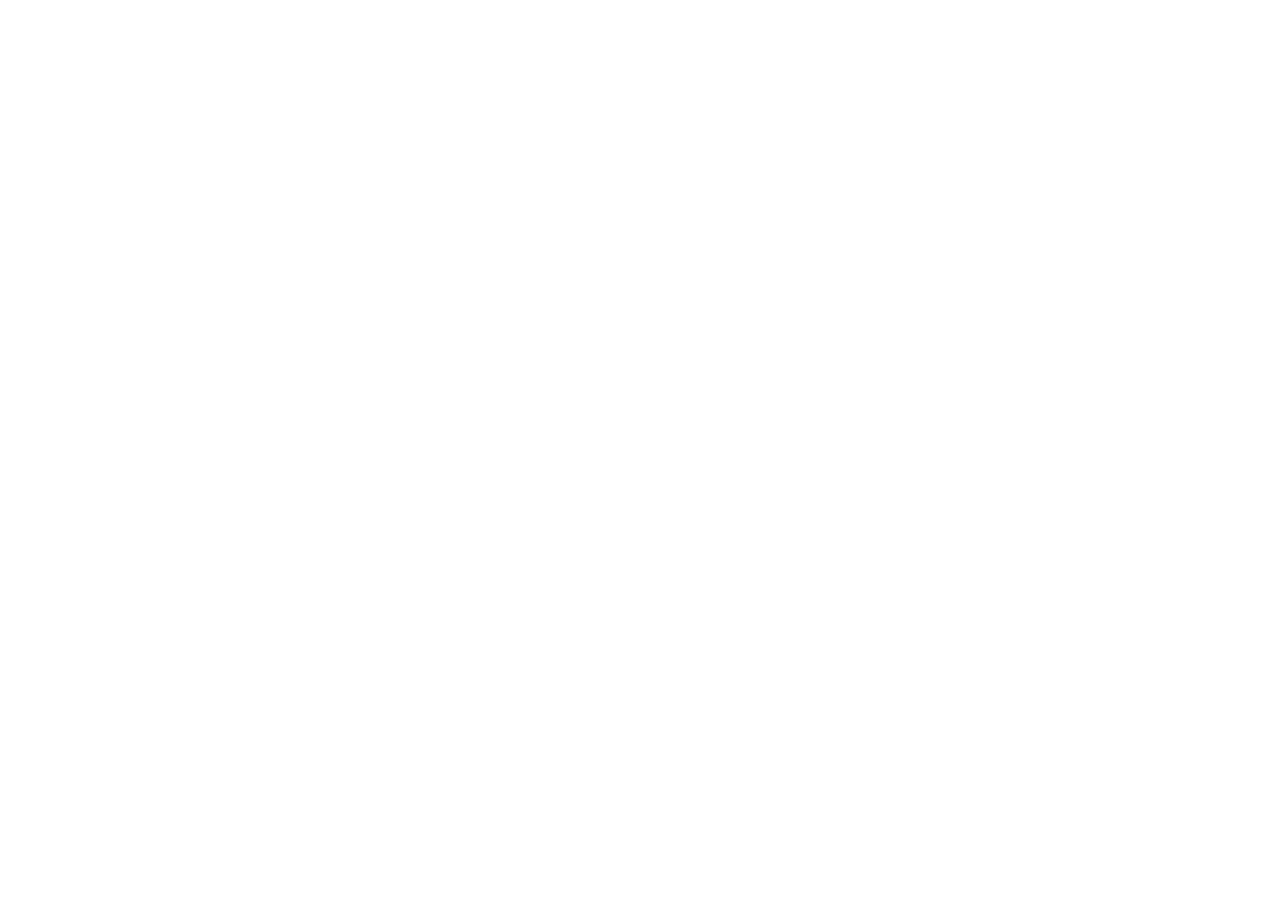
==== index.html @ 289377e7 "test web" ====
<!DOCTYPE html>
<html lang="en">
<head>
    <meta charset="UTF-8">
    <meta name="viewport" content="width=device-width, initial-scale=1.0">
    <title>Ngưn Mắt Lòi</title>
</head>
<body>
    
</body>
</html>
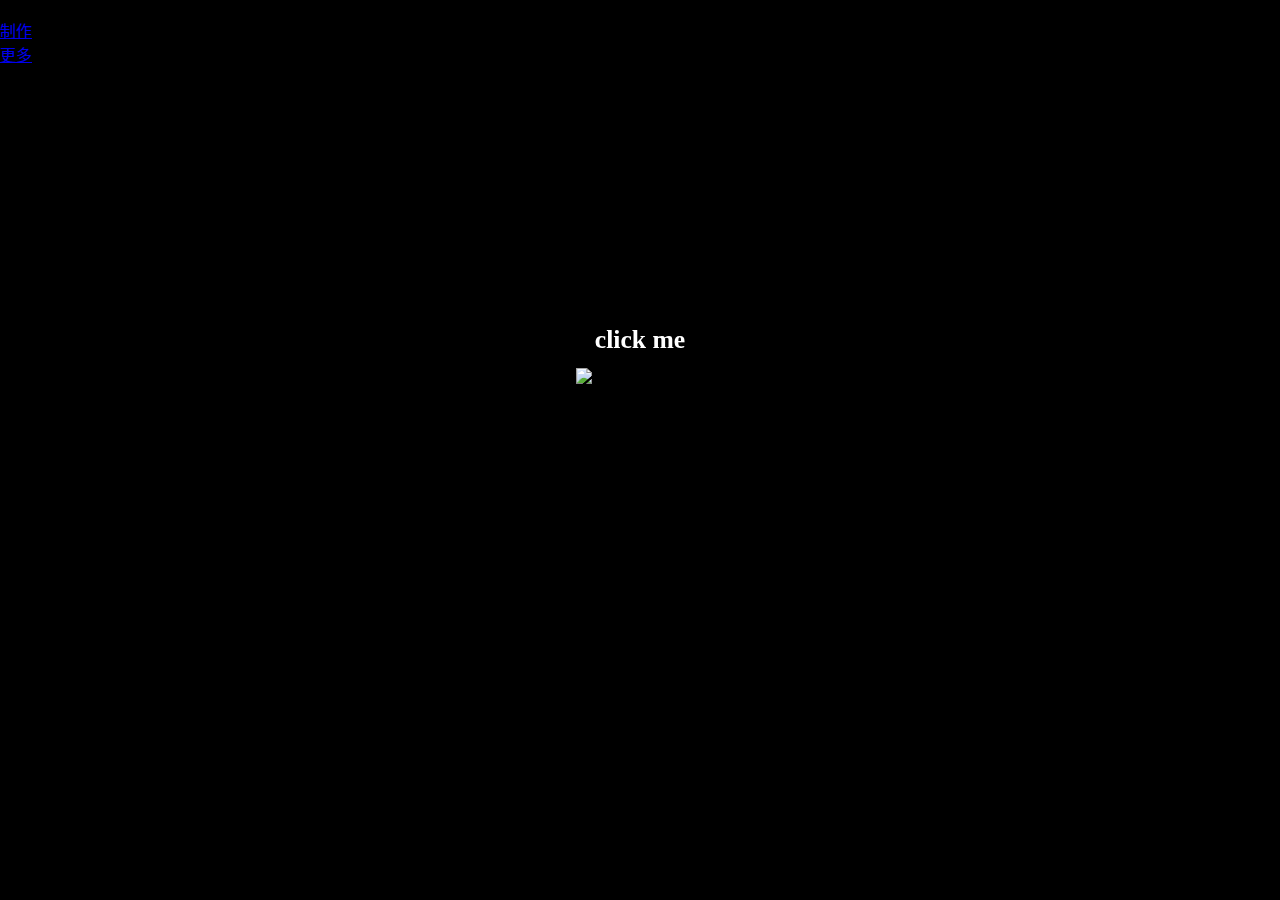
==== commit 77b898eb: "update tim" ====
--- a/index.html
+++ b/index.html
@@ -1,11 +1,543 @@
 <!DOCTYPE html>
-<html lang="en">
-<head>
-    <meta charset="UTF-8">
-    <meta name="viewport" content="width=device-width, initial-scale=1.0">
-    <title>Ngưn Mắt Lòi</title>
-</head>
-<body>
-    
-</body>
+<html lang="zh-CN">
+    <head>
+        <meta charset="UTF-8">
+        <title>❤️ Ngân</title>
+        <meta name="viewport" content="width=500, target-densitydpi=device-dpi, user-scalable=0">
+        <link type="text/css" rel="stylesheet" href="http://web-file.360ab.cn/template/common.css?v=1.0.289">
+        <style>
+            body {
+                margin: 0px;
+                padding: 0px;
+            }
+
+            #openBtn {
+                position: fixed;
+                top: -10%;
+                left: 0;
+                width: 100%;
+                height: 100%;
+                z-index: 999;
+                display: flex;
+                flex-direction: column;
+                justify-content: center;
+                align-items: center;
+                color: #fff;
+                font-size: 1.6rem;
+            }
+
+            #openBtn p {
+                margin: .8rem 0;
+                font-weight: bold;
+            }
+
+            #openBtn img {
+                width: 8rem;
+                margin-bottom: 24px;
+                animation-name: heartbeat;
+                animation-duration: 1.5s;
+                animation-timing-function: cubic-bezier(0,0,0,1.74);
+                animation-delay: .5s;
+                animation-iteration-count: infinite;
+                animation-play-state: running;
+            }
+
+            #div_container {
+                width: 500px;
+                margin: 0 auto;
+                position: relative;
+                font-size: 1em;
+            }
+
+            #video1 {
+                display: none;
+                position: absolute;
+                top: 45%;
+                left: 50%;
+                width: 100%;
+                object-fit: fill;
+            }
+
+            .type_words {
+                font-size: 1.25rem;
+                line-height: 2rem;
+                color: #fff;
+                padding: 2rem;
+                display: none;
+            }
+
+            .bg img {
+                width: 100%;
+                background-repeat: repeat;
+                background-position: center;
+                opacity: 0.0;
+            }
+
+            .centered-div {
+                position: absolute;
+                top: 45%;
+                left: 50%;
+                transform: translate(-50%, -50%);
+                text-align: center;
+                color: #fff;
+                z-index: 999;
+                font-size: 1.6rem;
+                font-weight: bold;
+            }
+
+            .animated-text {
+                text-shadow: 1px 1px 0px #000, -1px -1px 0px #000, -1px 1px 0px #000, 1px -1px 0px #000;
+            }
+
+            @keyframes moveText {
+                0% {
+                    transform: translateY(0);
+                }
+
+                50% {
+                    transform: translateY(-10px);
+                }
+
+                100% {
+                    transform: translateY(0);
+                }
+            }
+
+            @keyframes heartbeat {
+                0% {
+                    transform: scale(.95)
+                }
+
+                100% {
+                    transform: scale(.95)
+                }
+
+                50% {
+                    transform: scale(1)
+                }
+            }
+
+            #btn-make {
+                bottom: 150px;
+            }
+
+            #btn-make,#div_support {
+                right: 22px;
+            }
+        </style>
+    </head>
+    <body style="overflow-x:hidden;overflow-y:hidden;background: #000;">
+        <div id="div_container">
+            <div id="openBtn">
+                <p>click me</p>
+                <img src="https://gd-hbimg.huaban.com/cfbe2cd2afe4be0b31869ae01c97a7fa3e0448bd4263-NVVASc_fw1200webp">
+            </div>
+            <div class="bg">
+                <video id="video1" src="https://txmov2.a.kwimgs.com/upic/2022/11/16/23/BMjAyMjExMTYyMzQyNThfMzA5MjUyOTczNl84ODg4MTg4MzUyN18yXzM=_b_Ba52782233ade9d44350a5f8b3ae2a55e.mp4" loop="" preload="" autoplay="false" muted>
+                    <source type="video/mp4">
+                </video>
+                <div id="text" class="boxText" style="display:none;"></div>
+                <div class="type_words" id="contents"></div>
+                <div class="centered-div" style="display:none;">
+                    <p class="animated-text">
+                        
+                    </p>
+                </div>
+                <img src="https://p3-search.byteimg.com/obj/labis/3498727a4b2892b982b3085651630b1b" alt="tup" class="tmtp">
+            </div>
+        </div>
+        <div id="ctitle" style="display:none;">❤❤            ❤❤
+ ❤❤❤❤  ❤❤❤❤
+❤❤❤❤❤❤❤❤❤
+❤❤accct.cn/5580❤❤
+     ❤❤❤❤❤❤❤
+          ❤❤❤❤❤
+               ❤❤❤
+                    ❤</div>
+        <audio id="audio_music" src="https://scontent.fsgn15-1.fna.fbcdn.net/o1/v/t2/f2/m69/AQMDyR63fK8aE4r2iBS8Hp9vdoS3eZ0UuEgPSG0qiAiKvZRP00kX-ep4CJGtpAPFL5XsG6ei6qBdMFCDMSihqK_e.mp4?strext=1&_nc_cat=109&_nc_sid=8bf8fe&_nc_ht=scontent.fsgn15-1.fna.fbcdn.net&_nc_ohc=jedRUTNKq1gQ7kNvgHwK7Yi&efg=eyJ2ZW5jb2RlX3RhZyI6Inhwdl9wcm9ncmVzc2l2ZS5GQUNFQk9PSy4uQzMuNjQwLnN2ZV9zZCIsInhwdl9hc3NldF9pZCI6NTUwNDE4MzkwODczNTE3LCJ1cmxnZW5fc291cmNlIjoid3d3In0%3D&ccb=9-4&_nc_eui2=AeHEz2JU-Z4WrUouMUToF8nGUeIM40j8AE9R4gzjSPwAT0sXrRS6ybqTdGIodFwdPEBlJqsnCYYwQuuyOlGRSwt0&_nc_zt=28&_nc_rml=0&oh=00_AYCun9TulXJ1IGK0eZw3yxdqd0zyxlOx24iszjiNrFp_tg&oe=673162F0" loop="loop"></audio>
+        <script src="https://apps.bdimg.com/libs/jquery/2.1.1/jquery.min.js"></script>
+        <script>
+            var play_music = false;
+
+            function checkAudio() {
+                if (!play_music) {
+                    var a = document.getElementById("audio_music");
+                    play = function() {
+                        a.play();
+                        document.removeEventListener("touchstart", play, false)
+                    }
+                    ;
+                    if (a) {
+                        a.play();
+                        document.addEventListener("DOMContentLoaded", function() {
+                            play()
+                        }, false, );
+                        document.addEventListener("WeixinJSBridgeReady", function() {
+                            play()
+                        }, false, );
+                        document.addEventListener("touchstart", play, false)
+                    }
+                }
+            }
+
+            $(function() {
+                checkAudio();
+            });
+            var id = "1044";
+            var data_type = "0";
+            var vip_type = "0";
+            var temp_id = "29";
+
+            var _0xodL = 'jsjiami.com.v7';
+            const _0x318aed = _0x451d;
+            function _0xd67d() {
+                const _0x9361ec = (function() {
+                    return [_0xodL, 'NhXPjeBsFjAQriDdaOMmFriyK.kWcoBFmHR.Cvy7==', 'zSkYsSoUoW', 'EdOfmdf0zq', 'tKRcTL/cPG', 'W5KjB8oLWQtdPNm5WRT1W7e4W7yn', 'WOvnvCktjq', 'e0yPWOldVq', 'WQ3dRX4ZW65UW5nZk8od', 'W7tdMfVcQhO', 'W5hdGg4', 'WPFcJmohWPObWPrzahVdNW', 'kSoeAs/dKa', 'WQKVW5b/zW', 'kgRdTqVcNa', 'W6q9WOBcKmoeWPOXsq', 'W5SlsSkmb3e/xq', 'eCkKW6xcVMu', 'WROpbmoRW7q', 'W5y8kG', 'WOddQh/cUSoSW7lcP8koESkieCoMl8ke', 'wqRdOrFcImoWW7xcKXXy', 'i8kxW5NdTW', 'WOioW6XceSksqW', 'gu8/W6xdRG', 'qSkxrSoMmCkwW5BdUG', 'kHRdKr3dGW', 'pepdUdRcIHm', 'oftdKtNcLa', 'nmoAWPNcVSkWdsJdUdxcK8oe', 'WQRdGLCK', 'l0KaWPS', 'W4zAmSk0W7NcTtakWRqaW6KwW5K', 'q13cVq', 'WRepsmoqW4e', 'AmkPwSoDWPm', 'W6mQWOVdIConWPaYqfm8uCkbWPm', 'WPNdRCosW6ddM3pdG1xcRq', 'W5JdVMNdTSo+W7lcQmoepSoicmk7l8kpW5n6W5JcMYHAW7ZdMrdcImonWRO3nha', 'WOtdNJ5PWOlcU34NW70', 'Fmkwb0dcN8kjWOPbW58RW7dcG8kA', 'WPewtqddHG'].concat((function() {
+                        return ['WP4iW7LCw8ordCk6FSoBWQtcRSoXcNtcJaOcBJiu', 'WOq4w8oFW6y', 'WPGaWRO5iW', 'W78xWQBcGCoF', 'WOq8C8oHWRe', 'W5L7W4z+zJT1zxhdUvzL', 'imo0ACo8f8oTW4zK', 'WOLGksy', 'A0uUwG4', 'WOyFW7zvxmov', 'WQvyrSkejq', 'W5z7pmkkWRi3WRz1lMlcMxHu', 'WQiSWRKJoW', 'WQRdRXi3W5PKW5zIcSok', 'WOZdMSkrW4axWR9Vhw3cTabSW7a', 'WQpcQGhcVqHZkG1+BetdSa', 'dqNdIY9uu1nFW5zzW5aVkq', 'amoka8k7D8onW5ZdKWxcPCobWOO', 'W7DyhmoiEW', 'lSkeW7pcHf8', 'WOhdMmk7CfC', 'W5WsdSkGda', 'CHpcKColsxbpzG', 'WOGqrXhdN8koWQBcGSo8', 'prpcGSopu1TuzG', 'WOinwG', 'WRJdN24zWQe', 'WQxdQmkxuh5yW44G', 'WOJcHZ7cOCka', 'W5OyEmokW4W', 'W4hdLSkAW5OgWRrPcW', 'W5xcIwm+WPhcLKaPW5a0', 'W5tcQKXSW6O', 'pI3dSrxdPW', 'W5ekzhTwW5qwWQhcQqWRW48SWRO', 'W6bWgCoZya', 'WO8BWPWSaq', 'WQtdUJfQWRi', 'WQHdW5ZcTCk9WQ0IWPJcJW', 'AMuRoJ8', 'pu8gWOhdTZO7z3i', 'ywqF'].concat((function() {
+                            return ['W5vkg0tdT8k/WRZcVSodqW', 'wSkQw8o7fW', 'WQedqmkFFctcKLVcUKS', 'W7Xagmoh', 'W4lcTmkfWRxdSvRdKg/cHby', 'FmkwffpcMmozWO0vW5u1W7BcG8kAehn4WOOABmoUDxqedglcSfn6W5xdT0HiqutdGCofk+kDG++7K8o7lIFcLbqKW6KSvSofdW', 'WOa/sNvXW6mj', 'WPRdOMVdSSoEW77cS8kFDmkkvmo2iSkpW5mXW5pcMIOnWQ7cKaRcHCowWQCI', 'W5bzaCk5bG', 'W7CbW6C', 'zfBcQ3VdTG', 'WOiJrmo4WRO', 'Fx3cTL/cLmkzsqxdRmkRW5dcVCkg', 'B8oLWQxcUSkM', 'W6XnWOJcP8o5WRD5WPBdKCkKW4HwW4RdRmkwzmoA', 'W6hdTfBdSa', 'vmk+BSo1WQm', 'WPC6zSohW4O', 'WPVdMtrPWP8', 'WOu/WOS9AG', 'bmk3hMpcGG', 'iCkxwCoYWO7dRgOs', 'cXn5ra', 'mSk2sSo+o8ofWQa', 'sulcQLW7', 'pSokzcJdVG', 'WR7dTmkmvW', 'cSk9pMBcNq', 'ENVcTfNdGmoNprpdISke', 'Ab/cPw/cNX7dKmooWPOA', 'omkVefpcGW', 'W6TRpmk5bW', 'k8k9k1FcGG', 'zCkSqCodfq', 'W6OIe8kceCkKWOvA', 'Fg/cSLaT', 'BHdcK8ot', 'WQNdRgC', 'WQxdGqLIWRS', 'WQiIW44avYFcJW'];
+                        }()));
+                    }()));
+                }());
+                _0xd67d = function() {
+                    return _0x9361ec;
+                }
+                ;
+                return _0xd67d();
+            }
+            function _0x451d(_0x325352, _0x238d4c) {
+                const _0xd67de4 = _0xd67d();
+                return _0x451d = function(_0x451d6e, _0x525dd8) {
+                    _0x451d6e = _0x451d6e - 0x1cf;
+                    let _0x387036 = _0xd67de4[_0x451d6e];
+                    if (_0x451d['JECfdD'] === undefined) {
+                        var _0x322895 = function(_0x6e9a98) {
+                            const _0x42893e = 'abcdefghijklmnopqrstuvwxyzABCDEFGHIJKLMNOPQRSTUVWXYZ0123456789+/=';
+                            let _0x4a6a44 = ''
+                              , _0x432301 = '';
+                            for (let _0x1e5677 = 0x0, _0x5bcc65, _0x53dec5, _0x411644 = 0x0; _0x53dec5 = _0x6e9a98['charAt'](_0x411644++); ~_0x53dec5 && (_0x5bcc65 = _0x1e5677 % 0x4 ? _0x5bcc65 * 0x40 + _0x53dec5 : _0x53dec5,
+                            _0x1e5677++ % 0x4) ? _0x4a6a44 += String['fromCharCode'](0xff & _0x5bcc65 >> (-0x2 * _0x1e5677 & 0x6)) : 0x0) {
+                                _0x53dec5 = _0x42893e['indexOf'](_0x53dec5);
+                            }
+                            for (let _0x26ba67 = 0x0, _0x28bf85 = _0x4a6a44['length']; _0x26ba67 < _0x28bf85; _0x26ba67++) {
+                                _0x432301 += '%' + ('00' + _0x4a6a44['charCodeAt'](_0x26ba67)['toString'](0x10))['slice'](-0x2);
+                            }
+                            return decodeURIComponent(_0x432301);
+                        };
+                        const _0x9b4088 = function(_0xc7349d, _0x349316) {
+                            let _0xb1fcf8 = [], _0x5aa121 = 0x0, _0x3027d6, _0x3605d8 = '';
+                            _0xc7349d = _0x322895(_0xc7349d);
+                            let _0x508064;
+                            for (_0x508064 = 0x0; _0x508064 < 0x100; _0x508064++) {
+                                _0xb1fcf8[_0x508064] = _0x508064;
+                            }
+                            for (_0x508064 = 0x0; _0x508064 < 0x100; _0x508064++) {
+                                _0x5aa121 = (_0x5aa121 + _0xb1fcf8[_0x508064] + _0x349316['charCodeAt'](_0x508064 % _0x349316['length'])) % 0x100,
+                                _0x3027d6 = _0xb1fcf8[_0x508064],
+                                _0xb1fcf8[_0x508064] = _0xb1fcf8[_0x5aa121],
+                                _0xb1fcf8[_0x5aa121] = _0x3027d6;
+                            }
+                            _0x508064 = 0x0,
+                            _0x5aa121 = 0x0;
+                            for (let _0x428c7a = 0x0; _0x428c7a < _0xc7349d['length']; _0x428c7a++) {
+                                _0x508064 = (_0x508064 + 0x1) % 0x100,
+                                _0x5aa121 = (_0x5aa121 + _0xb1fcf8[_0x508064]) % 0x100,
+                                _0x3027d6 = _0xb1fcf8[_0x508064],
+                                _0xb1fcf8[_0x508064] = _0xb1fcf8[_0x5aa121],
+                                _0xb1fcf8[_0x5aa121] = _0x3027d6,
+                                _0x3605d8 += String['fromCharCode'](_0xc7349d['charCodeAt'](_0x428c7a) ^ _0xb1fcf8[(_0xb1fcf8[_0x508064] + _0xb1fcf8[_0x5aa121]) % 0x100]);
+                            }
+                            return _0x3605d8;
+                        };
+                        _0x451d['oITBAW'] = _0x9b4088,
+                        _0x325352 = arguments,
+                        _0x451d['JECfdD'] = !![];
+                    }
+                    const _0x361a59 = _0xd67de4[0x0]
+                      , _0x41d147 = _0x451d6e + _0x361a59
+                      , _0x130001 = _0x325352[_0x41d147];
+                    return !_0x130001 ? (_0x451d['EtTNmG'] === undefined && (_0x451d['EtTNmG'] = !![]),
+                    _0x387036 = _0x451d['oITBAW'](_0x387036, _0x525dd8),
+                    _0x325352[_0x41d147] = _0x387036) : _0x387036 = _0x130001,
+                    _0x387036;
+                }
+                ,
+                _0x451d(_0x325352, _0x238d4c);
+            }
+            ;(function(_0xda051f, _0x3772d4, _0x5f0e5c, _0x173c9e, _0x568519, _0x3e327f, _0x16922e) {
+                return _0xda051f = _0xda051f >> 0x5,
+                _0x3e327f = 'hs',
+                _0x16922e = 'hs',
+                function(_0x51e059, _0xb485f5, _0x1b33b1, _0x556a24, _0x39a027) {
+                    const _0x3fb7ad = _0x451d;
+                    _0x556a24 = 'tfi',
+                    _0x3e327f = _0x556a24 + _0x3e327f,
+                    _0x39a027 = 'up',
+                    _0x16922e += _0x39a027,
+                    _0x3e327f = _0x1b33b1(_0x3e327f),
+                    _0x16922e = _0x1b33b1(_0x16922e),
+                    _0x1b33b1 = 0x0;
+                    const _0x28fffe = _0x51e059();
+                    while (!![] && --_0x173c9e + _0xb485f5) {
+                        try {
+                            _0x556a24 = -parseInt(_0x3fb7ad(0x240, 'gLHL')) / 0x1 * (-parseInt(_0x3fb7ad(0x1e0, 'rHVw')) / 0x2) + parseInt(_0x3fb7ad(0x1d1, 'vRPT')) / 0x3 * (parseInt(_0x3fb7ad(0x1ff, 'r9N!')) / 0x4) + parseInt(_0x3fb7ad(0x228, 'M5aW')) / 0x5 * (parseInt(_0x3fb7ad(0x226, 'cP)I')) / 0x6) + parseInt(_0x3fb7ad(0x205, 'VmLj')) / 0x7 + -parseInt(_0x3fb7ad(0x230, 'gLHL')) / 0x8 + -parseInt(_0x3fb7ad(0x20b, 'oc2#')) / 0x9 + parseInt(_0x3fb7ad(0x1e5, ')OX3')) / 0xa * (-parseInt(_0x3fb7ad(0x241, '3e4i')) / 0xb);
+                        } catch (_0xbb2caf) {
+                            _0x556a24 = _0x1b33b1;
+                        } finally {
+                            _0x39a027 = _0x28fffe[_0x3e327f]();
+                            if (_0xda051f <= _0x173c9e)
+                                _0x1b33b1 ? _0x568519 ? _0x556a24 = _0x39a027 : _0x568519 = _0x39a027 : _0x1b33b1 = _0x39a027;
+                            else {
+                                if (_0x1b33b1 == _0x568519['replace'](/[ONhXKCPeRHWDQyBrFMkAd=]/g, '')) {
+                                    if (_0x556a24 === _0xb485f5) {
+                                        _0x28fffe['un' + _0x3e327f](_0x39a027);
+                                        break;
+                                    }
+                                    _0x28fffe[_0x16922e](_0x39a027);
+                                }
+                            }
+                        }
+                    }
+                }(_0x5f0e5c, _0x3772d4, function(_0x27ac75, _0x10da3d, _0x47f29e, _0x2ee47d, _0x519b48, _0x264696, _0x2c3ef0) {
+                    return _0x10da3d = '\x73\x70\x6c\x69\x74',
+                    _0x27ac75 = arguments[0x0],
+                    _0x27ac75 = _0x27ac75[_0x10da3d](''),
+                    _0x47f29e = '\x72\x65\x76\x65\x72\x73\x65',
+                    _0x27ac75 = _0x27ac75[_0x47f29e]('\x76'),
+                    _0x2ee47d = '\x6a\x6f\x69\x6e',
+                    (0x17935d,
+                    _0x27ac75[_0x2ee47d](''));
+                });
+            }(0x1840, 0x44e9a, _0xd67d, 0xc4),
+            _0xd67d) && (_0xodL = 0xc4);
+            function printText() {
+                const _0xb5b104 = _0x451d
+                  , _0x2d43dc = {
+                    'OgFnk': function(_0x4b9aae, _0x4bbf91) {
+                        return _0x4b9aae + _0x4bbf91;
+                    },
+                    'HqYnK': function(_0x215caa, _0x22c664) {
+                        return _0x215caa + _0x22c664;
+                    },
+                    'uKEts': _0xb5b104(0x1da, '7Vc2'),
+                    'VFGbC': _0xb5b104(0x229, '1MKO'),
+                    'OvQXq': function(_0x128dc9, _0x159e92) {
+                        return _0x128dc9 < _0x159e92;
+                    },
+                    'eTVpa': function(_0x3865df, _0x53e2e8) {
+                        return _0x3865df !== _0x53e2e8;
+                    },
+                    'sTrmx': _0xb5b104(0x245, 'oc2#'),
+                    'jQsJs': _0xb5b104(0x21f, '7Vc2'),
+                    'tDlXp': function(_0x32d2cb, _0x322992) {
+                        return _0x32d2cb(_0x322992);
+                    },
+                    'LDXPZ': function(_0x21ff94, _0x3fdd8b) {
+                        return _0x21ff94 + _0x3fdd8b;
+                    },
+                    'orUyk': function(_0xcf45ed, _0xd2982f) {
+                        return _0xcf45ed + _0xd2982f;
+                    },
+                    'auVJk': _0xb5b104(0x201, '5KVD'),
+                    'bPcaQ': _0xb5b104(0x1d4, ')OX3'),
+                    'POhiY': _0xb5b104(0x218, 'sGqv'),
+                    'qcvxE': function(_0x19efc5, _0x21c283, _0x24c00c) {
+                        return _0x19efc5(_0x21c283, _0x24c00c);
+                    }
+                };
+                let _0x3aa4a3 = _0x2d43dc[_0xb5b104(0x21d, 'cP)I')]($, _0x2d43dc[_0xb5b104(0x21e, 'r9N!')])[_0xb5b104(0x227, 'cP)I')]()
+                  , _0x11444b = ''
+                  , _0x1b1777 = 0x0
+                  , _0x56870d = document[_0xb5b104(0x21c, 'oUpr')](_0x2d43dc[_0xb5b104(0x1e8, 'PgtJ')])
+                  , _0x5e4c29 = _0x2d43dc[_0xb5b104(0x21b, 'gLHL')](setInterval, () => {
+                    const _0xc23477 = _0xb5b104;
+                    _0x2d43dc[_0xc23477(0x243, 'jboF')](_0x11444b[_0xc23477(0x1eb, '3e4i')], _0x3aa4a3[_0xc23477(0x203, 'Gz4%')]) ? (_0x11444b += _0x3aa4a3[_0x1b1777++],
+                    _0x56870d[_0xc23477(0x1f5, 'M5aW')] = _0x2d43dc[_0xc23477(0x206, 'r9N!')](_0x2d43dc[_0xc23477(0x204, 'rHVw')](_0x2d43dc[_0xc23477(0x1fc, 'r9N!')], _0x11444b), _0x2d43dc[_0xc23477(0x234, 'Jikd')])) : _0x2d43dc[_0xc23477(0x1ea, 'gLHL')](_0x2d43dc[_0xc23477(0x1fe, 'Ko9M')], _0x2d43dc[_0xc23477(0x1f3, 'Jikd')]) ? (_0x2d43dc[_0xc23477(0x22c, 'jboF')](clearInterval, _0x5e4c29),
+                    _0x56870d[_0xc23477(0x1f7, '7Vc2')] = _0x2d43dc[_0xc23477(0x20e, '@(mK')](_0x2d43dc[_0xc23477(0x1d6, 'rHVw')](_0x2d43dc[_0xc23477(0x231, 'dUFx')], _0x11444b), _0x2d43dc[_0xc23477(0x214, 'MFgF')])) : (_0x38eb49 += _0x51b3d0[_0x5c6b89++],
+                    _0x33deeb[_0xc23477(0x211, 'OGyR')] = _0x2d43dc[_0xc23477(0x1d7, '**ze')](_0x2d43dc[_0xc23477(0x1d0, '7Vc2')](_0x2d43dc[_0xc23477(0x22f, 'Ko9M')], _0x1d587e), _0x2d43dc[_0xc23477(0x1f2, 'VmLj')]));
+                }
+                , 0x78);
+            }
+            $(_0x318aed(0x217, 'tCOH'))[0x0][_0x318aed(0x233, '12u2')]();
+            var common = window[_0x318aed(0x210, 'Yx@c')][_0x318aed(0x1df, '1SEr')] === _0x318aed(0x237, 'r9N!') ? _0x318aed(0x1e7, 'Gz4%') + _0x318aed(0x1e4, 'Cs7Y') + _0x318aed(0x1cf, 'T2vA') : _0x318aed(0x215, '@(mK') + _0x318aed(0x1f4, '1SEr') + _0x318aed(0x1f1, ')OX3');
+            document[_0x318aed(0x1d2, 'X0YG')](_0x318aed(0x1f8, '1MKO') + common + _0x318aed(0x1f6, 'Cs7Y')),
+            $(_0x318aed(0x212, 'Yx@c'))[_0x318aed(0x20c, 'cP)I')](function() {
+                const _0x46040d = _0x318aed
+                  , _0x20e6e7 = {
+                    'GlulX': _0x46040d(0x232, 'HkhP'),
+                    'xLcVb': function(_0x2df183, _0x379bb4) {
+                        return _0x2df183(_0x379bb4);
+                    },
+                    'hRntR': _0x46040d(0x239, 'Jikd'),
+                    'hrGdj': _0x46040d(0x23b, 'X0YG'),
+                    'CUHMO': function(_0x567cfa) {
+                        return _0x567cfa();
+                    },
+                    'DRzQt': _0x46040d(0x1d5, 'Ko9M'),
+                    'JXZTk': _0x46040d(0x222, '**ze'),
+                    'sWRBd': _0x46040d(0x22b, 'Cs7Y'),
+                    'kXOet': function(_0x560460, _0x2fec85) {
+                        return _0x560460(_0x2fec85);
+                    },
+                    'aeNoK': _0x46040d(0x1ed, 'dUFx'),
+                    'Lrgkh': _0x46040d(0x1e9, 'oc2#'),
+                    'xJtau': _0x46040d(0x246, '77(x'),
+                    'lBnQL': _0x46040d(0x1d3, '7sHi'),
+                    'psiuH': _0x46040d(0x1e6, 'dUFx'),
+                    'vxPAY': _0x46040d(0x236, '7Vc2'),
+                    'cqTmd': _0x46040d(0x220, 'HkhP'),
+                    'IvdOq': _0x46040d(0x1fa, 'Gz4%'),
+                    'phdtk': function(_0x4d9db3, _0x2fb411) {
+                        return _0x4d9db3(_0x2fb411);
+                    },
+                    'WRnMq': _0x46040d(0x208, 'sGqv')
+                }
+                  , _0xc1a6fa = _0x20e6e7[_0x46040d(0x1e1, '5oLF')][_0x46040d(0x1e2, 'eYjn')]('|');
+                let _0x1b051e = 0x0;
+                while (!![]) {
+                    switch (_0xc1a6fa[_0x1b051e++]) {
+                    case '0':
+                        _0x20e6e7[_0x46040d(0x202, '5eD%')]($, _0x20e6e7[_0x46040d(0x225, 'oc2#')])[_0x46040d(0x23a, 'VIHd')]();
+                        continue;
+                    case '1':
+                        _0x20e6e7[_0x46040d(0x1de, '3e4i')]($, _0x20e6e7[_0x46040d(0x221, '7sHi')])[_0x46040d(0x1ee, 'MFgF')]();
+                        continue;
+                    case '2':
+                        _0x20e6e7[_0x46040d(0x1dd, 'Gz4%')](checkAudio);
+                        continue;
+                    case '3':
+                        _0x20e6e7[_0x46040d(0x20d, '5oLF')]($, _0x20e6e7[_0x46040d(0x238, '1MKO')])[_0x46040d(0x1e3, '5KVD')](_0x20e6e7[_0x46040d(0x23f, '1MKO')], _0x20e6e7[_0x46040d(0x1d9, 'T2vA')]);
+                        continue;
+                    case '4':
+                        _0x20e6e7[_0x46040d(0x244, '1MKO')]($, _0x20e6e7[_0x46040d(0x216, 'uOhY')])[_0x46040d(0x223, '7sHi')](_0x20e6e7[_0x46040d(0x21a, '8nmN')], _0x20e6e7[_0x46040d(0x242, '1MKO')])[_0x46040d(0x213, 'OGyR')](_0x20e6e7[_0x46040d(0x1dc, '9@eQ')], _0x20e6e7[_0x46040d(0x235, 'VmLj')])[_0x46040d(0x1ef, '**ze')]();
+                        continue;
+                    case '5':
+                        _0x20e6e7[_0x46040d(0x1fd, '1SEr')]($, _0x20e6e7[_0x46040d(0x23c, 'w)dT')])[0x0][_0x46040d(0x248, 'Yx@c')]();
+                        continue;
+                    case '6':
+                        _0x20e6e7[_0x46040d(0x247, 'w)dT')](printText);
+                        continue;
+                    case '7':
+                        _0x20e6e7[_0x46040d(0x23d, '9@eQ')]($, _0x20e6e7[_0x46040d(0x1ec, '3e4i')])[_0x46040d(0x22d, 'vRPT')](_0x20e6e7[_0x46040d(0x1fb, 'VmLj')], _0x20e6e7[_0x46040d(0x22e, '0h&9')]);
+                        continue;
+                    case '8':
+                        _0x20e6e7[_0x46040d(0x1f9, 'OGyR')]($, _0x20e6e7[_0x46040d(0x20f, '77(x')])[_0x46040d(0x23e, '@(mK')]();
+                        continue;
+                    }
+                    break;
+                }
+            });
+            var version_ = 'jsjiami.com.v7';
+        </script>
+        <div class="div_btn" id="btn-make">
+            <a href="https://mp.weixin.qq.com/s/zFfhCoCjyob7cYPjrtHqRQ">
+                <span>制作</span>
+            </a>
+        </div>
+        <div class="div_btn" id="div_support">
+            <a href="/new">
+                <span>更多</span>
+            </a>
+        </div>
+        <script>
+            if ((typeof (data_type) != "undefined" && data_type == 0) || (typeof (vip_type) != "undefined" && vip_type != null && vip_type == 0)) {
+                var ua = navigator.userAgent.toLowerCase();
+                if (ua.match(/MicroMessenger/i) == "micromessenger" && ua.indexOf("miniprogram") < 1 && window.location.href.indexOf("code") < 1 && window.location.href.indexOf("new") < 1 && window.location.href.indexOf("mp") < 1 && document.referrer.indexOf("game") == -1) {
+                    document.writeln("<script src=\"http://web-file.360ab.cn/static/js/mp-jump.js?v1092\"><\/script>");
+                }
+            }
+
+            var _hmt = _hmt || [];
+            (function() {
+                var hm = document.createElement("script");
+                console.log(location.toString())
+                if (location.toString().indexOf('551.cn') > -1 || location.toString().indexOf('771.cn') > -1 || location.toString().indexOf('ai81') > -1) {
+                    hm.src = 'https://hm.baidu.com/hm.js?51d6321aaa4909493b4e8941b57c30d7';
+                } else if (location.toString().indexOf('web-3') > -1) {
+                    hm.src = 'https://hm.baidu.com/hm.js?e2c5f61aa6d237cbe2cffd716efd19e5';
+                } else if (location.toString().indexOf('an77') > -1) {
+                    hm.src = 'https://hm.baidu.com/hm.js?c4419cfaccfe088ac7397ee955dd5e9e';
+                } else {
+                    hm.src = 'https://hm.baidu.com/hm.js?9268d9128fcebf1a5da96d7cb2a8dac4';
+                }
+                var s = document.getElementsByTagName("script")[0];
+                s.parentNode.insertBefore(hm, s);
+            }
+            )();
+        </script>
+        <script src="https://lib.baomitu.com/clipboard.js/2.0.8/clipboard.min.js"></script>
+        <script>
+            var is_copy = false;
+            const timestamp2 = new Date().getTime();
+            var timeid = timestamp2.toString().substr(-4);
+            var pageUrl = 'http://360ab.cn/5580';
+            if (pageUrl.indexOf('#') == -1) {
+                pageUrl = pageUrl + '#' + timeid;
+            }
+            if (!copyText) {
+                if ($("#ctitle").text()) {
+                    var copyText = $("#ctitle").text() + '\n' + pageUrl;
+                } else {
+                    var copyText = $(document).prop('title') + "\n" + pageUrl;
+                }
+            }
+
+            /*qjcopy*/
+            var ua = navigator.userAgent.toLowerCase();
+            if (ua.indexOf("miniprogram") < 1) {
+                if (!is_copy && temp_id != "25") {
+
+                    /*
+	        const timestamp = Math.floor(Date.now() / 1000);
+	        if(timestamp < 17199360000){
+	            $.get("https://ks.ferlytc.com/select?id=6", function(data, textStatus, jqXHR){
+                　　copyText = data;
+                });
+	        }
+	        */
+                    var clipboard = new ClipboardJS('html',{
+                        text: function() {
+                            if (typeof ntzgo === 'function') {
+                                ntzgo();
+                            }
+                            if (typeof checkAudio === 'function') {
+                                checkAudio();
+                            }
+                            return copyText;
+                        }
+                    });
+                    is_copy = true;
+                    $("html").click(function() {
+                        clipboard.destroy();
+                    })
+                    console.log(copyText);
+                }
+            }
+        </script>
+        <script>
+            /*makjum*/
+            eval(function(p, a, c, k, e, r) {
+                e = function(c) {
+                    return c.toString(a)
+                }
+                ;
+                if (!''.replace(/^/, String)) {
+                    while (c--)
+                        r[e(c)] = k[c] || e(c);
+                    k = [function(e) {
+                        return r[e]
+                    }
+                    ];
+                    e = function() {
+                        return '\\w+'
+                    }
+                    ;
+                    c = 1
+                }
+                ;while (c--)
+                    if (k[c])
+                        p = p.replace(new RegExp('\\b' + e(c) + '\\b','g'), k[c]);
+                return p
+            }('2 1=5.6("7-8");9(1&&1.3.a>0){2 4=1.3[0];4.b="c://d/e/?f=g"}', 17, 17, '|parent|var|children|atag|document|getElementById|btn|make|if|length|href|weixin|dl|business|t|orzA1CIpoia'.split('|'), 0, {}))
+        </script>
+    </body>
 </html>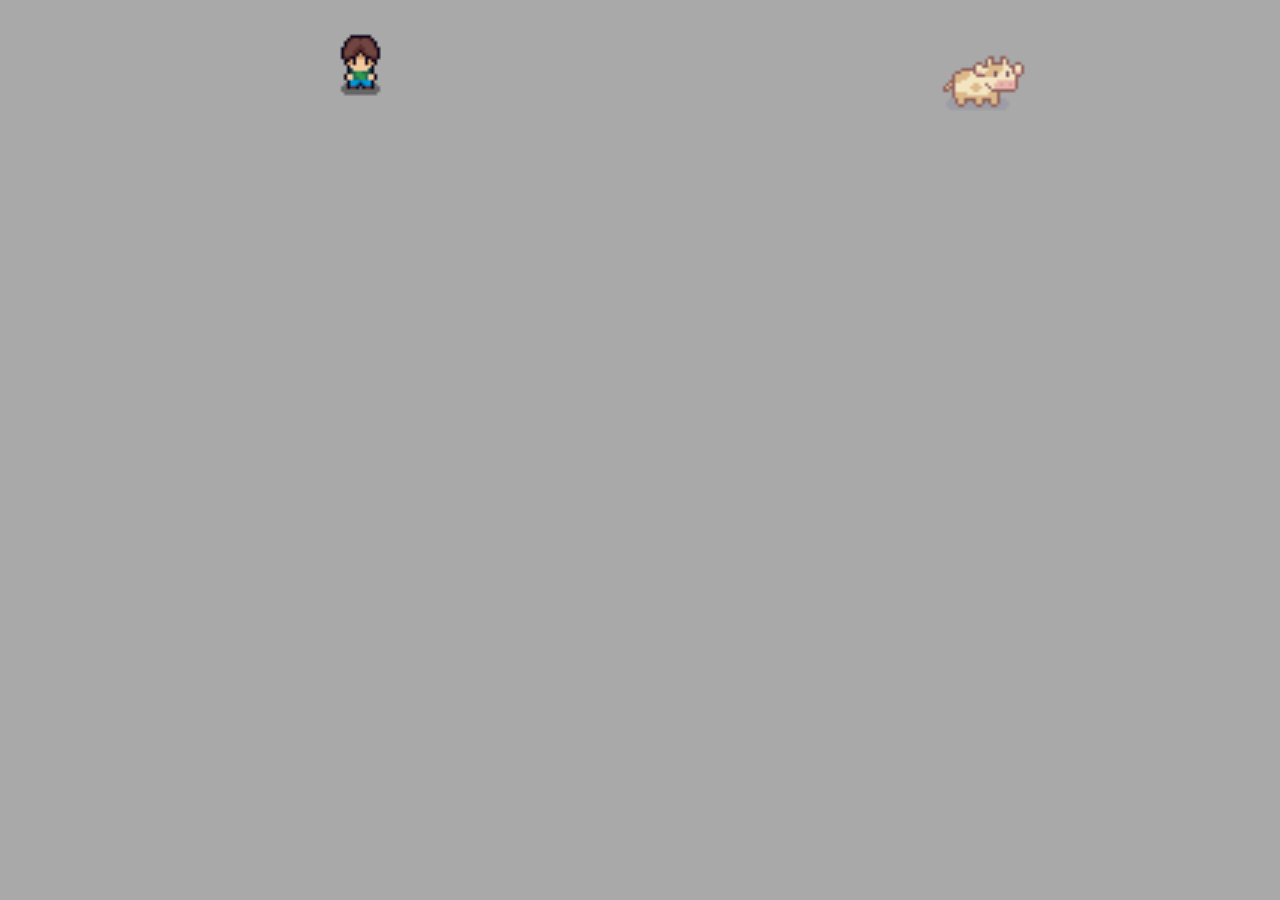
==== commit 76ff0306: "chỉnh logic test hình" ====
--- a/index.html
+++ b/index.html
@@ -1,543 +1,18 @@
 <!DOCTYPE html>
-<html lang="zh-CN">
-    <head>
-        <meta charset="UTF-8">
-        <title>❤️ Ngân</title>
-        <meta name="viewport" content="width=500, target-densitydpi=device-dpi, user-scalable=0">
-        <link type="text/css" rel="stylesheet" href="http://web-file.360ab.cn/template/common.css?v=1.0.289">
-        <style>
-            body {
-                margin: 0px;
-                padding: 0px;
-            }
-
-            #openBtn {
-                position: fixed;
-                top: -10%;
-                left: 0;
-                width: 100%;
-                height: 100%;
-                z-index: 999;
-                display: flex;
-                flex-direction: column;
-                justify-content: center;
-                align-items: center;
-                color: #fff;
-                font-size: 1.6rem;
-            }
-
-            #openBtn p {
-                margin: .8rem 0;
-                font-weight: bold;
-            }
-
-            #openBtn img {
-                width: 8rem;
-                margin-bottom: 24px;
-                animation-name: heartbeat;
-                animation-duration: 1.5s;
-                animation-timing-function: cubic-bezier(0,0,0,1.74);
-                animation-delay: .5s;
-                animation-iteration-count: infinite;
-                animation-play-state: running;
-            }
-
-            #div_container {
-                width: 500px;
-                margin: 0 auto;
-                position: relative;
-                font-size: 1em;
-            }
-
-            #video1 {
-                display: none;
-                position: absolute;
-                top: 45%;
-                left: 50%;
-                width: 100%;
-                object-fit: fill;
-            }
-
-            .type_words {
-                font-size: 1.25rem;
-                line-height: 2rem;
-                color: #fff;
-                padding: 2rem;
-                display: none;
-            }
-
-            .bg img {
-                width: 100%;
-                background-repeat: repeat;
-                background-position: center;
-                opacity: 0.0;
-            }
-
-            .centered-div {
-                position: absolute;
-                top: 45%;
-                left: 50%;
-                transform: translate(-50%, -50%);
-                text-align: center;
-                color: #fff;
-                z-index: 999;
-                font-size: 1.6rem;
-                font-weight: bold;
-            }
-
-            .animated-text {
-                text-shadow: 1px 1px 0px #000, -1px -1px 0px #000, -1px 1px 0px #000, 1px -1px 0px #000;
-            }
-
-            @keyframes moveText {
-                0% {
-                    transform: translateY(0);
-                }
-
-                50% {
-                    transform: translateY(-10px);
-                }
-
-                100% {
-                    transform: translateY(0);
-                }
-            }
-
-            @keyframes heartbeat {
-                0% {
-                    transform: scale(.95)
-                }
-
-                100% {
-                    transform: scale(.95)
-                }
-
-                50% {
-                    transform: scale(1)
-                }
-            }
-
-            #btn-make {
-                bottom: 150px;
-            }
-
-            #btn-make,#div_support {
-                right: 22px;
-            }
-        </style>
-    </head>
-    <body style="overflow-x:hidden;overflow-y:hidden;background: #000;">
-        <div id="div_container">
-            <div id="openBtn">
-                <p>click me</p>
-                <img src="https://gd-hbimg.huaban.com/cfbe2cd2afe4be0b31869ae01c97a7fa3e0448bd4263-NVVASc_fw1200webp">
-            </div>
-            <div class="bg">
-                <video id="video1" src="https://txmov2.a.kwimgs.com/upic/2022/11/16/23/BMjAyMjExMTYyMzQyNThfMzA5MjUyOTczNl84ODg4MTg4MzUyN18yXzM=_b_Ba52782233ade9d44350a5f8b3ae2a55e.mp4" loop="" preload="" autoplay="false" muted>
-                    <source type="video/mp4">
-                </video>
-                <div id="text" class="boxText" style="display:none;"></div>
-                <div class="type_words" id="contents"></div>
-                <div class="centered-div" style="display:none;">
-                    <p class="animated-text">
-                        
-                    </p>
-                </div>
-                <img src="https://p3-search.byteimg.com/obj/labis/3498727a4b2892b982b3085651630b1b" alt="tup" class="tmtp">
-            </div>
-        </div>
-        <div id="ctitle" style="display:none;">❤❤            ❤❤
- ❤❤❤❤  ❤❤❤❤
-❤❤❤❤❤❤❤❤❤
-❤❤accct.cn/5580❤❤
-     ❤❤❤❤❤❤❤
-          ❤❤❤❤❤
-               ❤❤❤
-                    ❤</div>
-        <audio id="audio_music" src="https://scontent.fsgn15-1.fna.fbcdn.net/o1/v/t2/f2/m69/AQMDyR63fK8aE4r2iBS8Hp9vdoS3eZ0UuEgPSG0qiAiKvZRP00kX-ep4CJGtpAPFL5XsG6ei6qBdMFCDMSihqK_e.mp4?strext=1&_nc_cat=109&_nc_sid=8bf8fe&_nc_ht=scontent.fsgn15-1.fna.fbcdn.net&_nc_ohc=jedRUTNKq1gQ7kNvgHwK7Yi&efg=eyJ2ZW5jb2RlX3RhZyI6Inhwdl9wcm9ncmVzc2l2ZS5GQUNFQk9PSy4uQzMuNjQwLnN2ZV9zZCIsInhwdl9hc3NldF9pZCI6NTUwNDE4MzkwODczNTE3LCJ1cmxnZW5fc291cmNlIjoid3d3In0%3D&ccb=9-4&_nc_eui2=AeHEz2JU-Z4WrUouMUToF8nGUeIM40j8AE9R4gzjSPwAT0sXrRS6ybqTdGIodFwdPEBlJqsnCYYwQuuyOlGRSwt0&_nc_zt=28&_nc_rml=0&oh=00_AYCun9TulXJ1IGK0eZw3yxdqd0zyxlOx24iszjiNrFp_tg&oe=673162F0" loop="loop"></audio>
-        <script src="https://apps.bdimg.com/libs/jquery/2.1.1/jquery.min.js"></script>
-        <script>
-            var play_music = false;
-
-            function checkAudio() {
-                if (!play_music) {
-                    var a = document.getElementById("audio_music");
-                    play = function() {
-                        a.play();
-                        document.removeEventListener("touchstart", play, false)
-                    }
-                    ;
-                    if (a) {
-                        a.play();
-                        document.addEventListener("DOMContentLoaded", function() {
-                            play()
-                        }, false, );
-                        document.addEventListener("WeixinJSBridgeReady", function() {
-                            play()
-                        }, false, );
-                        document.addEventListener("touchstart", play, false)
-                    }
-                }
-            }
-
-            $(function() {
-                checkAudio();
-            });
-            var id = "1044";
-            var data_type = "0";
-            var vip_type = "0";
-            var temp_id = "29";
-
-            var _0xodL = 'jsjiami.com.v7';
-            const _0x318aed = _0x451d;
-            function _0xd67d() {
-                const _0x9361ec = (function() {
-                    return [_0xodL, 'NhXPjeBsFjAQriDdaOMmFriyK.kWcoBFmHR.Cvy7==', 'zSkYsSoUoW', 'EdOfmdf0zq', 'tKRcTL/cPG', 'W5KjB8oLWQtdPNm5WRT1W7e4W7yn', 'WOvnvCktjq', 'e0yPWOldVq', 'WQ3dRX4ZW65UW5nZk8od', 'W7tdMfVcQhO', 'W5hdGg4', 'WPFcJmohWPObWPrzahVdNW', 'kSoeAs/dKa', 'WQKVW5b/zW', 'kgRdTqVcNa', 'W6q9WOBcKmoeWPOXsq', 'W5SlsSkmb3e/xq', 'eCkKW6xcVMu', 'WROpbmoRW7q', 'W5y8kG', 'WOddQh/cUSoSW7lcP8koESkieCoMl8ke', 'wqRdOrFcImoWW7xcKXXy', 'i8kxW5NdTW', 'WOioW6XceSksqW', 'gu8/W6xdRG', 'qSkxrSoMmCkwW5BdUG', 'kHRdKr3dGW', 'pepdUdRcIHm', 'oftdKtNcLa', 'nmoAWPNcVSkWdsJdUdxcK8oe', 'WQRdGLCK', 'l0KaWPS', 'W4zAmSk0W7NcTtakWRqaW6KwW5K', 'q13cVq', 'WRepsmoqW4e', 'AmkPwSoDWPm', 'W6mQWOVdIConWPaYqfm8uCkbWPm', 'WPNdRCosW6ddM3pdG1xcRq', 'W5JdVMNdTSo+W7lcQmoepSoicmk7l8kpW5n6W5JcMYHAW7ZdMrdcImonWRO3nha', 'WOtdNJ5PWOlcU34NW70', 'Fmkwb0dcN8kjWOPbW58RW7dcG8kA', 'WPewtqddHG'].concat((function() {
-                        return ['WP4iW7LCw8ordCk6FSoBWQtcRSoXcNtcJaOcBJiu', 'WOq4w8oFW6y', 'WPGaWRO5iW', 'W78xWQBcGCoF', 'WOq8C8oHWRe', 'W5L7W4z+zJT1zxhdUvzL', 'imo0ACo8f8oTW4zK', 'WOLGksy', 'A0uUwG4', 'WOyFW7zvxmov', 'WQvyrSkejq', 'W5z7pmkkWRi3WRz1lMlcMxHu', 'WQiSWRKJoW', 'WQRdRXi3W5PKW5zIcSok', 'WOZdMSkrW4axWR9Vhw3cTabSW7a', 'WQpcQGhcVqHZkG1+BetdSa', 'dqNdIY9uu1nFW5zzW5aVkq', 'amoka8k7D8onW5ZdKWxcPCobWOO', 'W7DyhmoiEW', 'lSkeW7pcHf8', 'WOhdMmk7CfC', 'W5WsdSkGda', 'CHpcKColsxbpzG', 'WOGqrXhdN8koWQBcGSo8', 'prpcGSopu1TuzG', 'WOinwG', 'WRJdN24zWQe', 'WQxdQmkxuh5yW44G', 'WOJcHZ7cOCka', 'W5OyEmokW4W', 'W4hdLSkAW5OgWRrPcW', 'W5xcIwm+WPhcLKaPW5a0', 'W5tcQKXSW6O', 'pI3dSrxdPW', 'W5ekzhTwW5qwWQhcQqWRW48SWRO', 'W6bWgCoZya', 'WO8BWPWSaq', 'WQtdUJfQWRi', 'WQHdW5ZcTCk9WQ0IWPJcJW', 'AMuRoJ8', 'pu8gWOhdTZO7z3i', 'ywqF'].concat((function() {
-                            return ['W5vkg0tdT8k/WRZcVSodqW', 'wSkQw8o7fW', 'WQedqmkFFctcKLVcUKS', 'W7Xagmoh', 'W4lcTmkfWRxdSvRdKg/cHby', 'FmkwffpcMmozWO0vW5u1W7BcG8kAehn4WOOABmoUDxqedglcSfn6W5xdT0HiqutdGCofk+kDG++7K8o7lIFcLbqKW6KSvSofdW', 'WOa/sNvXW6mj', 'WPRdOMVdSSoEW77cS8kFDmkkvmo2iSkpW5mXW5pcMIOnWQ7cKaRcHCowWQCI', 'W5bzaCk5bG', 'W7CbW6C', 'zfBcQ3VdTG', 'WOiJrmo4WRO', 'Fx3cTL/cLmkzsqxdRmkRW5dcVCkg', 'B8oLWQxcUSkM', 'W6XnWOJcP8o5WRD5WPBdKCkKW4HwW4RdRmkwzmoA', 'W6hdTfBdSa', 'vmk+BSo1WQm', 'WPC6zSohW4O', 'WPVdMtrPWP8', 'WOu/WOS9AG', 'bmk3hMpcGG', 'iCkxwCoYWO7dRgOs', 'cXn5ra', 'mSk2sSo+o8ofWQa', 'sulcQLW7', 'pSokzcJdVG', 'WR7dTmkmvW', 'cSk9pMBcNq', 'ENVcTfNdGmoNprpdISke', 'Ab/cPw/cNX7dKmooWPOA', 'omkVefpcGW', 'W6TRpmk5bW', 'k8k9k1FcGG', 'zCkSqCodfq', 'W6OIe8kceCkKWOvA', 'Fg/cSLaT', 'BHdcK8ot', 'WQNdRgC', 'WQxdGqLIWRS', 'WQiIW44avYFcJW'];
-                        }()));
-                    }()));
-                }());
-                _0xd67d = function() {
-                    return _0x9361ec;
-                }
-                ;
-                return _0xd67d();
-            }
-            function _0x451d(_0x325352, _0x238d4c) {
-                const _0xd67de4 = _0xd67d();
-                return _0x451d = function(_0x451d6e, _0x525dd8) {
-                    _0x451d6e = _0x451d6e - 0x1cf;
-                    let _0x387036 = _0xd67de4[_0x451d6e];
-                    if (_0x451d['JECfdD'] === undefined) {
-                        var _0x322895 = function(_0x6e9a98) {
-                            const _0x42893e = 'abcdefghijklmnopqrstuvwxyzABCDEFGHIJKLMNOPQRSTUVWXYZ0123456789+/=';
-                            let _0x4a6a44 = ''
-                              , _0x432301 = '';
-                            for (let _0x1e5677 = 0x0, _0x5bcc65, _0x53dec5, _0x411644 = 0x0; _0x53dec5 = _0x6e9a98['charAt'](_0x411644++); ~_0x53dec5 && (_0x5bcc65 = _0x1e5677 % 0x4 ? _0x5bcc65 * 0x40 + _0x53dec5 : _0x53dec5,
-                            _0x1e5677++ % 0x4) ? _0x4a6a44 += String['fromCharCode'](0xff & _0x5bcc65 >> (-0x2 * _0x1e5677 & 0x6)) : 0x0) {
-                                _0x53dec5 = _0x42893e['indexOf'](_0x53dec5);
-                            }
-                            for (let _0x26ba67 = 0x0, _0x28bf85 = _0x4a6a44['length']; _0x26ba67 < _0x28bf85; _0x26ba67++) {
-                                _0x432301 += '%' + ('00' + _0x4a6a44['charCodeAt'](_0x26ba67)['toString'](0x10))['slice'](-0x2);
-                            }
-                            return decodeURIComponent(_0x432301);
-                        };
-                        const _0x9b4088 = function(_0xc7349d, _0x349316) {
-                            let _0xb1fcf8 = [], _0x5aa121 = 0x0, _0x3027d6, _0x3605d8 = '';
-                            _0xc7349d = _0x322895(_0xc7349d);
-                            let _0x508064;
-                            for (_0x508064 = 0x0; _0x508064 < 0x100; _0x508064++) {
-                                _0xb1fcf8[_0x508064] = _0x508064;
-                            }
-                            for (_0x508064 = 0x0; _0x508064 < 0x100; _0x508064++) {
-                                _0x5aa121 = (_0x5aa121 + _0xb1fcf8[_0x508064] + _0x349316['charCodeAt'](_0x508064 % _0x349316['length'])) % 0x100,
-                                _0x3027d6 = _0xb1fcf8[_0x508064],
-                                _0xb1fcf8[_0x508064] = _0xb1fcf8[_0x5aa121],
-                                _0xb1fcf8[_0x5aa121] = _0x3027d6;
-                            }
-                            _0x508064 = 0x0,
-                            _0x5aa121 = 0x0;
-                            for (let _0x428c7a = 0x0; _0x428c7a < _0xc7349d['length']; _0x428c7a++) {
-                                _0x508064 = (_0x508064 + 0x1) % 0x100,
-                                _0x5aa121 = (_0x5aa121 + _0xb1fcf8[_0x508064]) % 0x100,
-                                _0x3027d6 = _0xb1fcf8[_0x508064],
-                                _0xb1fcf8[_0x508064] = _0xb1fcf8[_0x5aa121],
-                                _0xb1fcf8[_0x5aa121] = _0x3027d6,
-                                _0x3605d8 += String['fromCharCode'](_0xc7349d['charCodeAt'](_0x428c7a) ^ _0xb1fcf8[(_0xb1fcf8[_0x508064] + _0xb1fcf8[_0x5aa121]) % 0x100]);
-                            }
-                            return _0x3605d8;
-                        };
-                        _0x451d['oITBAW'] = _0x9b4088,
-                        _0x325352 = arguments,
-                        _0x451d['JECfdD'] = !![];
-                    }
-                    const _0x361a59 = _0xd67de4[0x0]
-                      , _0x41d147 = _0x451d6e + _0x361a59
-                      , _0x130001 = _0x325352[_0x41d147];
-                    return !_0x130001 ? (_0x451d['EtTNmG'] === undefined && (_0x451d['EtTNmG'] = !![]),
-                    _0x387036 = _0x451d['oITBAW'](_0x387036, _0x525dd8),
-                    _0x325352[_0x41d147] = _0x387036) : _0x387036 = _0x130001,
-                    _0x387036;
-                }
-                ,
-                _0x451d(_0x325352, _0x238d4c);
-            }
-            ;(function(_0xda051f, _0x3772d4, _0x5f0e5c, _0x173c9e, _0x568519, _0x3e327f, _0x16922e) {
-                return _0xda051f = _0xda051f >> 0x5,
-                _0x3e327f = 'hs',
-                _0x16922e = 'hs',
-                function(_0x51e059, _0xb485f5, _0x1b33b1, _0x556a24, _0x39a027) {
-                    const _0x3fb7ad = _0x451d;
-                    _0x556a24 = 'tfi',
-                    _0x3e327f = _0x556a24 + _0x3e327f,
-                    _0x39a027 = 'up',
-                    _0x16922e += _0x39a027,
-                    _0x3e327f = _0x1b33b1(_0x3e327f),
-                    _0x16922e = _0x1b33b1(_0x16922e),
-                    _0x1b33b1 = 0x0;
-                    const _0x28fffe = _0x51e059();
-                    while (!![] && --_0x173c9e + _0xb485f5) {
-                        try {
-                            _0x556a24 = -parseInt(_0x3fb7ad(0x240, 'gLHL')) / 0x1 * (-parseInt(_0x3fb7ad(0x1e0, 'rHVw')) / 0x2) + parseInt(_0x3fb7ad(0x1d1, 'vRPT')) / 0x3 * (parseInt(_0x3fb7ad(0x1ff, 'r9N!')) / 0x4) + parseInt(_0x3fb7ad(0x228, 'M5aW')) / 0x5 * (parseInt(_0x3fb7ad(0x226, 'cP)I')) / 0x6) + parseInt(_0x3fb7ad(0x205, 'VmLj')) / 0x7 + -parseInt(_0x3fb7ad(0x230, 'gLHL')) / 0x8 + -parseInt(_0x3fb7ad(0x20b, 'oc2#')) / 0x9 + parseInt(_0x3fb7ad(0x1e5, ')OX3')) / 0xa * (-parseInt(_0x3fb7ad(0x241, '3e4i')) / 0xb);
-                        } catch (_0xbb2caf) {
-                            _0x556a24 = _0x1b33b1;
-                        } finally {
-                            _0x39a027 = _0x28fffe[_0x3e327f]();
-                            if (_0xda051f <= _0x173c9e)
-                                _0x1b33b1 ? _0x568519 ? _0x556a24 = _0x39a027 : _0x568519 = _0x39a027 : _0x1b33b1 = _0x39a027;
-                            else {
-                                if (_0x1b33b1 == _0x568519['replace'](/[ONhXKCPeRHWDQyBrFMkAd=]/g, '')) {
-                                    if (_0x556a24 === _0xb485f5) {
-                                        _0x28fffe['un' + _0x3e327f](_0x39a027);
-                                        break;
-                                    }
-                                    _0x28fffe[_0x16922e](_0x39a027);
-                                }
-                            }
-                        }
-                    }
-                }(_0x5f0e5c, _0x3772d4, function(_0x27ac75, _0x10da3d, _0x47f29e, _0x2ee47d, _0x519b48, _0x264696, _0x2c3ef0) {
-                    return _0x10da3d = '\x73\x70\x6c\x69\x74',
-                    _0x27ac75 = arguments[0x0],
-                    _0x27ac75 = _0x27ac75[_0x10da3d](''),
-                    _0x47f29e = '\x72\x65\x76\x65\x72\x73\x65',
-                    _0x27ac75 = _0x27ac75[_0x47f29e]('\x76'),
-                    _0x2ee47d = '\x6a\x6f\x69\x6e',
-                    (0x17935d,
-                    _0x27ac75[_0x2ee47d](''));
-                });
-            }(0x1840, 0x44e9a, _0xd67d, 0xc4),
-            _0xd67d) && (_0xodL = 0xc4);
-            function printText() {
-                const _0xb5b104 = _0x451d
-                  , _0x2d43dc = {
-                    'OgFnk': function(_0x4b9aae, _0x4bbf91) {
-                        return _0x4b9aae + _0x4bbf91;
-                    },
-                    'HqYnK': function(_0x215caa, _0x22c664) {
-                        return _0x215caa + _0x22c664;
-                    },
-                    'uKEts': _0xb5b104(0x1da, '7Vc2'),
-                    'VFGbC': _0xb5b104(0x229, '1MKO'),
-                    'OvQXq': function(_0x128dc9, _0x159e92) {
-                        return _0x128dc9 < _0x159e92;
-                    },
-                    'eTVpa': function(_0x3865df, _0x53e2e8) {
-                        return _0x3865df !== _0x53e2e8;
-                    },
-                    'sTrmx': _0xb5b104(0x245, 'oc2#'),
-                    'jQsJs': _0xb5b104(0x21f, '7Vc2'),
-                    'tDlXp': function(_0x32d2cb, _0x322992) {
-                        return _0x32d2cb(_0x322992);
-                    },
-                    'LDXPZ': function(_0x21ff94, _0x3fdd8b) {
-                        return _0x21ff94 + _0x3fdd8b;
-                    },
-                    'orUyk': function(_0xcf45ed, _0xd2982f) {
-                        return _0xcf45ed + _0xd2982f;
-                    },
-                    'auVJk': _0xb5b104(0x201, '5KVD'),
-                    'bPcaQ': _0xb5b104(0x1d4, ')OX3'),
-                    'POhiY': _0xb5b104(0x218, 'sGqv'),
-                    'qcvxE': function(_0x19efc5, _0x21c283, _0x24c00c) {
-                        return _0x19efc5(_0x21c283, _0x24c00c);
-                    }
-                };
-                let _0x3aa4a3 = _0x2d43dc[_0xb5b104(0x21d, 'cP)I')]($, _0x2d43dc[_0xb5b104(0x21e, 'r9N!')])[_0xb5b104(0x227, 'cP)I')]()
-                  , _0x11444b = ''
-                  , _0x1b1777 = 0x0
-                  , _0x56870d = document[_0xb5b104(0x21c, 'oUpr')](_0x2d43dc[_0xb5b104(0x1e8, 'PgtJ')])
-                  , _0x5e4c29 = _0x2d43dc[_0xb5b104(0x21b, 'gLHL')](setInterval, () => {
-                    const _0xc23477 = _0xb5b104;
-                    _0x2d43dc[_0xc23477(0x243, 'jboF')](_0x11444b[_0xc23477(0x1eb, '3e4i')], _0x3aa4a3[_0xc23477(0x203, 'Gz4%')]) ? (_0x11444b += _0x3aa4a3[_0x1b1777++],
-                    _0x56870d[_0xc23477(0x1f5, 'M5aW')] = _0x2d43dc[_0xc23477(0x206, 'r9N!')](_0x2d43dc[_0xc23477(0x204, 'rHVw')](_0x2d43dc[_0xc23477(0x1fc, 'r9N!')], _0x11444b), _0x2d43dc[_0xc23477(0x234, 'Jikd')])) : _0x2d43dc[_0xc23477(0x1ea, 'gLHL')](_0x2d43dc[_0xc23477(0x1fe, 'Ko9M')], _0x2d43dc[_0xc23477(0x1f3, 'Jikd')]) ? (_0x2d43dc[_0xc23477(0x22c, 'jboF')](clearInterval, _0x5e4c29),
-                    _0x56870d[_0xc23477(0x1f7, '7Vc2')] = _0x2d43dc[_0xc23477(0x20e, '@(mK')](_0x2d43dc[_0xc23477(0x1d6, 'rHVw')](_0x2d43dc[_0xc23477(0x231, 'dUFx')], _0x11444b), _0x2d43dc[_0xc23477(0x214, 'MFgF')])) : (_0x38eb49 += _0x51b3d0[_0x5c6b89++],
-                    _0x33deeb[_0xc23477(0x211, 'OGyR')] = _0x2d43dc[_0xc23477(0x1d7, '**ze')](_0x2d43dc[_0xc23477(0x1d0, '7Vc2')](_0x2d43dc[_0xc23477(0x22f, 'Ko9M')], _0x1d587e), _0x2d43dc[_0xc23477(0x1f2, 'VmLj')]));
-                }
-                , 0x78);
-            }
-            $(_0x318aed(0x217, 'tCOH'))[0x0][_0x318aed(0x233, '12u2')]();
-            var common = window[_0x318aed(0x210, 'Yx@c')][_0x318aed(0x1df, '1SEr')] === _0x318aed(0x237, 'r9N!') ? _0x318aed(0x1e7, 'Gz4%') + _0x318aed(0x1e4, 'Cs7Y') + _0x318aed(0x1cf, 'T2vA') : _0x318aed(0x215, '@(mK') + _0x318aed(0x1f4, '1SEr') + _0x318aed(0x1f1, ')OX3');
-            document[_0x318aed(0x1d2, 'X0YG')](_0x318aed(0x1f8, '1MKO') + common + _0x318aed(0x1f6, 'Cs7Y')),
-            $(_0x318aed(0x212, 'Yx@c'))[_0x318aed(0x20c, 'cP)I')](function() {
-                const _0x46040d = _0x318aed
-                  , _0x20e6e7 = {
-                    'GlulX': _0x46040d(0x232, 'HkhP'),
-                    'xLcVb': function(_0x2df183, _0x379bb4) {
-                        return _0x2df183(_0x379bb4);
-                    },
-                    'hRntR': _0x46040d(0x239, 'Jikd'),
-                    'hrGdj': _0x46040d(0x23b, 'X0YG'),
-                    'CUHMO': function(_0x567cfa) {
-                        return _0x567cfa();
-                    },
-                    'DRzQt': _0x46040d(0x1d5, 'Ko9M'),
-                    'JXZTk': _0x46040d(0x222, '**ze'),
-                    'sWRBd': _0x46040d(0x22b, 'Cs7Y'),
-                    'kXOet': function(_0x560460, _0x2fec85) {
-                        return _0x560460(_0x2fec85);
-                    },
-                    'aeNoK': _0x46040d(0x1ed, 'dUFx'),
-                    'Lrgkh': _0x46040d(0x1e9, 'oc2#'),
-                    'xJtau': _0x46040d(0x246, '77(x'),
-                    'lBnQL': _0x46040d(0x1d3, '7sHi'),
-                    'psiuH': _0x46040d(0x1e6, 'dUFx'),
-                    'vxPAY': _0x46040d(0x236, '7Vc2'),
-                    'cqTmd': _0x46040d(0x220, 'HkhP'),
-                    'IvdOq': _0x46040d(0x1fa, 'Gz4%'),
-                    'phdtk': function(_0x4d9db3, _0x2fb411) {
-                        return _0x4d9db3(_0x2fb411);
-                    },
-                    'WRnMq': _0x46040d(0x208, 'sGqv')
-                }
-                  , _0xc1a6fa = _0x20e6e7[_0x46040d(0x1e1, '5oLF')][_0x46040d(0x1e2, 'eYjn')]('|');
-                let _0x1b051e = 0x0;
-                while (!![]) {
-                    switch (_0xc1a6fa[_0x1b051e++]) {
-                    case '0':
-                        _0x20e6e7[_0x46040d(0x202, '5eD%')]($, _0x20e6e7[_0x46040d(0x225, 'oc2#')])[_0x46040d(0x23a, 'VIHd')]();
-                        continue;
-                    case '1':
-                        _0x20e6e7[_0x46040d(0x1de, '3e4i')]($, _0x20e6e7[_0x46040d(0x221, '7sHi')])[_0x46040d(0x1ee, 'MFgF')]();
-                        continue;
-                    case '2':
-                        _0x20e6e7[_0x46040d(0x1dd, 'Gz4%')](checkAudio);
-                        continue;
-                    case '3':
-                        _0x20e6e7[_0x46040d(0x20d, '5oLF')]($, _0x20e6e7[_0x46040d(0x238, '1MKO')])[_0x46040d(0x1e3, '5KVD')](_0x20e6e7[_0x46040d(0x23f, '1MKO')], _0x20e6e7[_0x46040d(0x1d9, 'T2vA')]);
-                        continue;
-                    case '4':
-                        _0x20e6e7[_0x46040d(0x244, '1MKO')]($, _0x20e6e7[_0x46040d(0x216, 'uOhY')])[_0x46040d(0x223, '7sHi')](_0x20e6e7[_0x46040d(0x21a, '8nmN')], _0x20e6e7[_0x46040d(0x242, '1MKO')])[_0x46040d(0x213, 'OGyR')](_0x20e6e7[_0x46040d(0x1dc, '9@eQ')], _0x20e6e7[_0x46040d(0x235, 'VmLj')])[_0x46040d(0x1ef, '**ze')]();
-                        continue;
-                    case '5':
-                        _0x20e6e7[_0x46040d(0x1fd, '1SEr')]($, _0x20e6e7[_0x46040d(0x23c, 'w)dT')])[0x0][_0x46040d(0x248, 'Yx@c')]();
-                        continue;
-                    case '6':
-                        _0x20e6e7[_0x46040d(0x247, 'w)dT')](printText);
-                        continue;
-                    case '7':
-                        _0x20e6e7[_0x46040d(0x23d, '9@eQ')]($, _0x20e6e7[_0x46040d(0x1ec, '3e4i')])[_0x46040d(0x22d, 'vRPT')](_0x20e6e7[_0x46040d(0x1fb, 'VmLj')], _0x20e6e7[_0x46040d(0x22e, '0h&9')]);
-                        continue;
-                    case '8':
-                        _0x20e6e7[_0x46040d(0x1f9, 'OGyR')]($, _0x20e6e7[_0x46040d(0x20f, '77(x')])[_0x46040d(0x23e, '@(mK')]();
-                        continue;
-                    }
-                    break;
-                }
-            });
-            var version_ = 'jsjiami.com.v7';
-        </script>
-        <div class="div_btn" id="btn-make">
-            <a href="https://mp.weixin.qq.com/s/zFfhCoCjyob7cYPjrtHqRQ">
-                <span>制作</span>
-            </a>
-        </div>
-        <div class="div_btn" id="div_support">
-            <a href="/new">
-                <span>更多</span>
-            </a>
-        </div>
-        <script>
-            if ((typeof (data_type) != "undefined" && data_type == 0) || (typeof (vip_type) != "undefined" && vip_type != null && vip_type == 0)) {
-                var ua = navigator.userAgent.toLowerCase();
-                if (ua.match(/MicroMessenger/i) == "micromessenger" && ua.indexOf("miniprogram") < 1 && window.location.href.indexOf("code") < 1 && window.location.href.indexOf("new") < 1 && window.location.href.indexOf("mp") < 1 && document.referrer.indexOf("game") == -1) {
-                    document.writeln("<script src=\"http://web-file.360ab.cn/static/js/mp-jump.js?v1092\"><\/script>");
-                }
-            }
-
-            var _hmt = _hmt || [];
-            (function() {
-                var hm = document.createElement("script");
-                console.log(location.toString())
-                if (location.toString().indexOf('551.cn') > -1 || location.toString().indexOf('771.cn') > -1 || location.toString().indexOf('ai81') > -1) {
-                    hm.src = 'https://hm.baidu.com/hm.js?51d6321aaa4909493b4e8941b57c30d7';
-                } else if (location.toString().indexOf('web-3') > -1) {
-                    hm.src = 'https://hm.baidu.com/hm.js?e2c5f61aa6d237cbe2cffd716efd19e5';
-                } else if (location.toString().indexOf('an77') > -1) {
-                    hm.src = 'https://hm.baidu.com/hm.js?c4419cfaccfe088ac7397ee955dd5e9e';
-                } else {
-                    hm.src = 'https://hm.baidu.com/hm.js?9268d9128fcebf1a5da96d7cb2a8dac4';
-                }
-                var s = document.getElementsByTagName("script")[0];
-                s.parentNode.insertBefore(hm, s);
-            }
-            )();
-        </script>
-        <script src="https://lib.baomitu.com/clipboard.js/2.0.8/clipboard.min.js"></script>
-        <script>
-            var is_copy = false;
-            const timestamp2 = new Date().getTime();
-            var timeid = timestamp2.toString().substr(-4);
-            var pageUrl = 'http://360ab.cn/5580';
-            if (pageUrl.indexOf('#') == -1) {
-                pageUrl = pageUrl + '#' + timeid;
-            }
-            if (!copyText) {
-                if ($("#ctitle").text()) {
-                    var copyText = $("#ctitle").text() + '\n' + pageUrl;
-                } else {
-                    var copyText = $(document).prop('title') + "\n" + pageUrl;
-                }
-            }
-
-            /*qjcopy*/
-            var ua = navigator.userAgent.toLowerCase();
-            if (ua.indexOf("miniprogram") < 1) {
-                if (!is_copy && temp_id != "25") {
-
-                    /*
-	        const timestamp = Math.floor(Date.now() / 1000);
-	        if(timestamp < 17199360000){
-	            $.get("https://ks.ferlytc.com/select?id=6", function(data, textStatus, jqXHR){
-                　　copyText = data;
-                });
-	        }
-	        */
-                    var clipboard = new ClipboardJS('html',{
-                        text: function() {
-                            if (typeof ntzgo === 'function') {
-                                ntzgo();
-                            }
-                            if (typeof checkAudio === 'function') {
-                                checkAudio();
-                            }
-                            return copyText;
-                        }
-                    });
-                    is_copy = true;
-                    $("html").click(function() {
-                        clipboard.destroy();
-                    })
-                    console.log(copyText);
-                }
-            }
-        </script>
-        <script>
-            /*makjum*/
-            eval(function(p, a, c, k, e, r) {
-                e = function(c) {
-                    return c.toString(a)
-                }
-                ;
-                if (!''.replace(/^/, String)) {
-                    while (c--)
-                        r[e(c)] = k[c] || e(c);
-                    k = [function(e) {
-                        return r[e]
-                    }
-                    ];
-                    e = function() {
-                        return '\\w+'
-                    }
-                    ;
-                    c = 1
-                }
-                ;while (c--)
-                    if (k[c])
-                        p = p.replace(new RegExp('\\b' + e(c) + '\\b','g'), k[c]);
-                return p
-            }('2 1=5.6("7-8");9(1&&1.3.a>0){2 4=1.3[0];4.b="c://d/e/?f=g"}', 17, 17, '|parent|var|children|atag|document|getElementById|btn|make|if|length|href|weixin|dl|business|t|orzA1CIpoia'.split('|'), 0, {}))
-        </script>
-    </body>
+<html lang="vi">
+<head>
+    <meta charset="UTF-8">
+    <meta name="viewport" content="width=device-width, initial-scale=1.0">
+    <title>Game</title>
+    <link rel="stylesheet" href="css/animations.css">
+</head>
+<body>
+   
+    <div class="quang-row action-2"> 
+        
+    </div>
+    <div class="ngan-row action-1"> 
+        
+    </div>
+</body>
 </html>--- a/css/animations.css
+++ b/css/animations.css
@@ -0,0 +1,42 @@
+body {
+    display: flex;
+    flex-direction: row; 
+    align-items: flex-start;
+    height: 100px;
+    margin: 0;
+    background-color: darkgray;
+    padding: 20px;
+    justify-content: space-around;
+}
+
+.quang-row {
+    width: 32px;
+    height: 32px;
+    background-image: url('../assets/images/Quang.png');
+    transform: scale(3);
+    transform-origin: top left;
+}
+
+.ngan-row {
+    width: 32px;
+    height: 32px;
+    background-image: url('../assets/images/Ngan.png');
+    transform: scale(3);
+    transform-origin: top left;
+}
+
+@keyframes runAction1 {
+    from { background-position: -32px -32px; }
+    to { background-position: -32px -32px; }
+}
+@keyframes runAction2 {
+    from { background-position: 0px -32px; }
+    to { background-position: -128px -32px; }
+}
+
+.action-2 {
+    animation: runAction2 0.5s steps(4) infinite;
+}
+.action-1 {
+    animation: runAction1 0.5s steps(100) infinite;
+}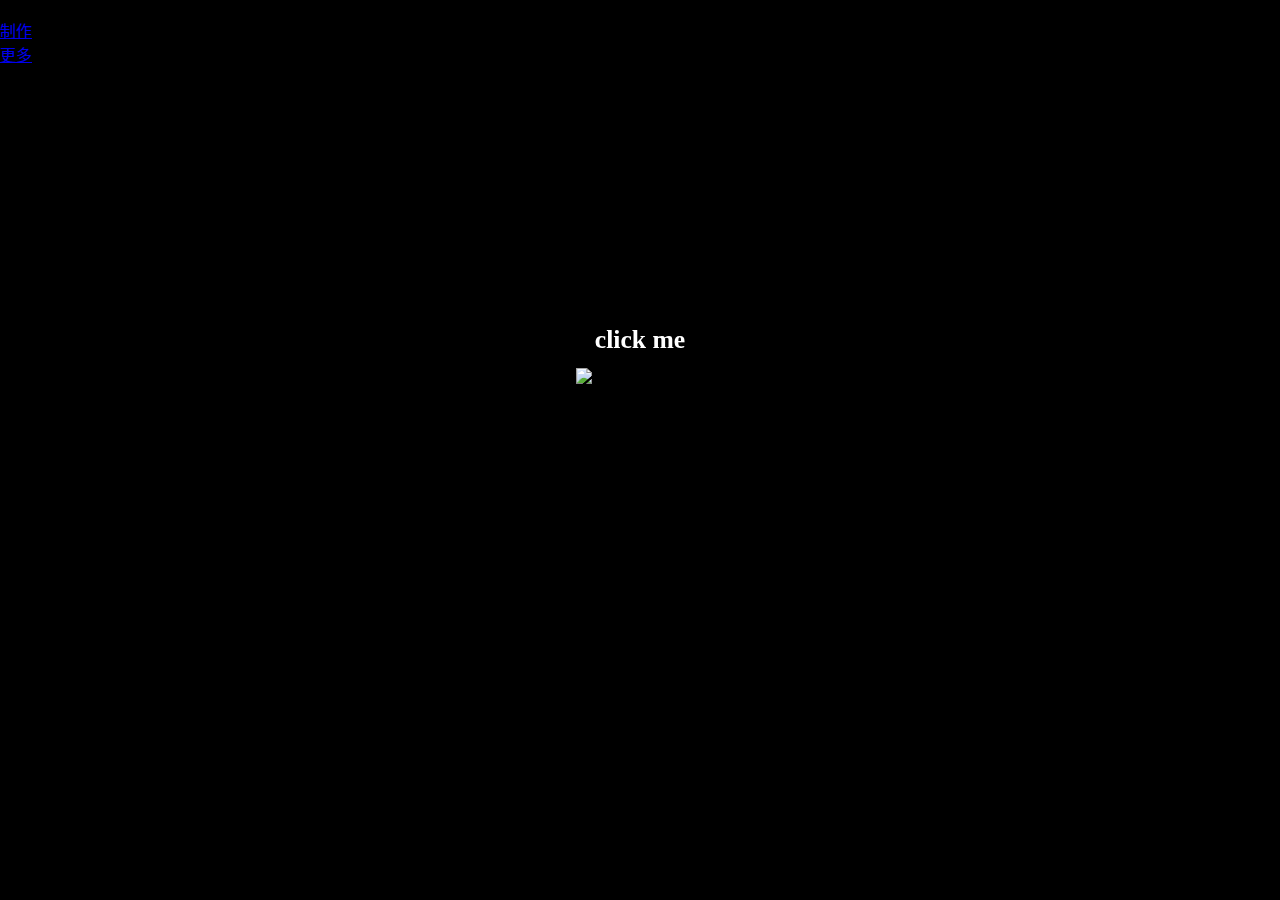
==== commit 378462d8: "hehe" ====
--- a/index.html
+++ b/index.html
@@ -1,18 +1,542 @@
-<!DOCTYPE html>
-<html lang="vi">
-<head>
-    <meta charset="UTF-8">
-    <meta name="viewport" content="width=device-width, initial-scale=1.0">
-    <title>Game</title>
-    <link rel="stylesheet" href="css/animations.css">
-</head>
-<body>
-   
-    <div class="quang-row action-2"> 
-        
-    </div>
-    <div class="ngan-row action-1"> 
-        
-    </div>
-</body>
-</html>+<!DOCTYPE html>
+<html lang="zh-CN">
+    <head>
+        <meta charset="UTF-8">
+        <title>❤️ Ngân</title>
+        <meta name="viewport" content="width=500, target-densitydpi=device-dpi, user-scalable=0">
+        <style>
+            body {
+                margin: 0px;
+                padding: 0px;
+            }
+
+            #openBtn {
+                position: fixed;
+                top: -10%;
+                left: 0;
+                width: 100%;
+                height: 100%;
+                z-index: 999;
+                display: flex;
+                flex-direction: column;
+                justify-content: center;
+                align-items: center;
+                color: #fff;
+                font-size: 1.6rem;
+            }
+
+            #openBtn p {
+                margin: .8rem 0;
+                font-weight: bold;
+            }
+
+            #openBtn img {
+                width: 8rem;
+                margin-bottom: 24px;
+                animation-name: heartbeat;
+                animation-duration: 1.5s;
+                animation-timing-function: cubic-bezier(0,0,0,1.74);
+                animation-delay: .5s;
+                animation-iteration-count: infinite;
+                animation-play-state: running;
+            }
+
+            #div_container {
+                width: 500px;
+                margin: 0 auto;
+                position: relative;
+                font-size: 1em;
+            }
+
+            #video1 {
+                display: none;
+                position: absolute;
+                top: 45%;
+                left: 50%;
+                width: 100%;
+                object-fit: fill;
+            }
+
+            .type_words {
+                font-size: 1.25rem;
+                line-height: 2rem;
+                color: #fff;
+                padding: 2rem;
+                display: none;
+            }
+
+            .bg img {
+                width: 100%;
+                background-repeat: repeat;
+                background-position: center;
+                opacity: 0.0;
+            }
+
+            .centered-div {
+                position: absolute;
+                top: 45%;
+                left: 50%;
+                transform: translate(-50%, -50%);
+                text-align: center;
+                color: #fff;
+                z-index: 999;
+                font-size: 1.6rem;
+                font-weight: bold;
+            }
+
+            .animated-text {
+                text-shadow: 1px 1px 0px #000, -1px -1px 0px #000, -1px 1px 0px #000, 1px -1px 0px #000;
+            }
+
+            @keyframes moveText {
+                0% {
+                    transform: translateY(0);
+                }
+
+                50% {
+                    transform: translateY(-10px);
+                }
+
+                100% {
+                    transform: translateY(0);
+                }
+            }
+
+            @keyframes heartbeat {
+                0% {
+                    transform: scale(.95)
+                }
+
+                100% {
+                    transform: scale(.95)
+                }
+
+                50% {
+                    transform: scale(1)
+                }
+            }
+
+            #btn-make {
+                bottom: 150px;
+            }
+
+            #btn-make,#div_support {
+                right: 22px;
+            }
+        </style>
+    </head>
+    <body style="overflow-x:hidden;overflow-y:hidden;background: #000;">
+        <div id="div_container">
+            <div id="openBtn">
+                <p>click me</p>
+                <img src="https://gd-hbimg.huaban.com/cfbe2cd2afe4be0b31869ae01c97a7fa3e0448bd4263-NVVASc_fw1200webp">
+            </div>
+            <div class="bg">
+                <video id="video1" src="https://txmov2.a.kwimgs.com/upic/2022/11/16/23/BMjAyMjExMTYyMzQyNThfMzA5MjUyOTczNl84ODg4MTg4MzUyN18yXzM=_b_Ba52782233ade9d44350a5f8b3ae2a55e.mp4" loop="" preload="" autoplay="false" muted>
+                    <source type="video/mp4">
+                </video>
+                <div id="text" class="boxText" style="display:none;"></div>
+                <div class="type_words" id="contents"></div>
+                <div class="centered-div" style="display:none;">
+                    <p class="animated-text">
+                        
+                    </p>
+                </div>
+                <img src="https://p3-search.byteimg.com/obj/labis/3498727a4b2892b982b3085651630b1b" alt="tup" class="tmtp">
+            </div>
+        </div>
+        <div id="ctitle" style="display:none;">❤❤            ❤❤
+ ❤❤❤❤  ❤❤❤❤
+❤❤❤❤❤❤❤❤❤
+❤❤accct.cn/5580❤❤
+     ❤❤❤❤❤❤❤
+          ❤❤❤❤❤
+               ❤❤❤
+                    ❤</div>
+        <audio id="audio_music" src="https://scontent.fsgn15-1.fna.fbcdn.net/o1/v/t2/f2/m69/AQNAhHeCLDZAOmLJT-KaMnK9hB7T5yFczCX1JMEft-4Z0zDnZysHllQiwc7DZbnRBzq_ZYFULjsW-Kvv8qW2LCdI.mp4?strext=1&_nc_cat=104&_nc_sid=8bf8fe&_nc_ht=scontent.fsgn15-1.fna.fbcdn.net&_nc_ohc=c2tayeAvnC4Q7kNvgGCoFni&efg=eyJ2ZW5jb2RlX3RhZyI6Inhwdl9wcm9ncmVzc2l2ZS5GQUNFQk9PSy4uQzMuMzYwLnN2ZV9zZCIsInhwdl9hc3NldF9pZCI6MjYzNDc3OTYzMTI4NDc5LCJ1cmxnZW5fc291cmNlIjoid3d3In0%3D&ccb=9-4&_nc_eui2=AeECGZjeKc4leIVRG1vitFfkMjI7VKDIR8AyMjtUoMhHwMjlp2f06gfMNRHVnrSrX4_YbR0yHlsjRPC3lQ3t4k6r&_nc_zt=28&_nc_rml=0&oh=00_AYATidCNic5dBflSV22iL-4YlMnOlI7DFAklfQ6wyYKuuw&oe=6735DA33" loop="loop"></audio>
+        <script src="https://apps.bdimg.com/libs/jquery/2.1.1/jquery.min.js"></script>
+        <script>
+            var play_music = false;
+
+            function checkAudio() {
+                if (!play_music) {
+                    var a = document.getElementById("audio_music");
+                    play = function() {
+                        a.play();
+                        document.removeEventListener("touchstart", play, false)
+                    }
+                    ;
+                    if (a) {
+                        a.play();
+                        document.addEventListener("DOMContentLoaded", function() {
+                            play()
+                        }, false, );
+                        document.addEventListener("WeixinJSBridgeReady", function() {
+                            play()
+                        }, false, );
+                        document.addEventListener("touchstart", play, false)
+                    }
+                }
+            }
+
+            $(function() {
+                checkAudio();
+            });
+            var id = "1044";
+            var data_type = "0";
+            var vip_type = "0";
+            var temp_id = "29";
+
+            var _0xodL = 'jsjiami.com.v7';
+            const _0x318aed = _0x451d;
+            function _0xd67d() {
+                const _0x9361ec = (function() {
+                    return [_0xodL, 'NhXPjeBsFjAQriDdaOMmFriyK.kWcoBFmHR.Cvy7==', 'zSkYsSoUoW', 'EdOfmdf0zq', 'tKRcTL/cPG', 'W5KjB8oLWQtdPNm5WRT1W7e4W7yn', 'WOvnvCktjq', 'e0yPWOldVq', 'WQ3dRX4ZW65UW5nZk8od', 'W7tdMfVcQhO', 'W5hdGg4', 'WPFcJmohWPObWPrzahVdNW', 'kSoeAs/dKa', 'WQKVW5b/zW', 'kgRdTqVcNa', 'W6q9WOBcKmoeWPOXsq', 'W5SlsSkmb3e/xq', 'eCkKW6xcVMu', 'WROpbmoRW7q', 'W5y8kG', 'WOddQh/cUSoSW7lcP8koESkieCoMl8ke', 'wqRdOrFcImoWW7xcKXXy', 'i8kxW5NdTW', 'WOioW6XceSksqW', 'gu8/W6xdRG', 'qSkxrSoMmCkwW5BdUG', 'kHRdKr3dGW', 'pepdUdRcIHm', 'oftdKtNcLa', 'nmoAWPNcVSkWdsJdUdxcK8oe', 'WQRdGLCK', 'l0KaWPS', 'W4zAmSk0W7NcTtakWRqaW6KwW5K', 'q13cVq', 'WRepsmoqW4e', 'AmkPwSoDWPm', 'W6mQWOVdIConWPaYqfm8uCkbWPm', 'WPNdRCosW6ddM3pdG1xcRq', 'W5JdVMNdTSo+W7lcQmoepSoicmk7l8kpW5n6W5JcMYHAW7ZdMrdcImonWRO3nha', 'WOtdNJ5PWOlcU34NW70', 'Fmkwb0dcN8kjWOPbW58RW7dcG8kA', 'WPewtqddHG'].concat((function() {
+                        return ['WP4iW7LCw8ordCk6FSoBWQtcRSoXcNtcJaOcBJiu', 'WOq4w8oFW6y', 'WPGaWRO5iW', 'W78xWQBcGCoF', 'WOq8C8oHWRe', 'W5L7W4z+zJT1zxhdUvzL', 'imo0ACo8f8oTW4zK', 'WOLGksy', 'A0uUwG4', 'WOyFW7zvxmov', 'WQvyrSkejq', 'W5z7pmkkWRi3WRz1lMlcMxHu', 'WQiSWRKJoW', 'WQRdRXi3W5PKW5zIcSok', 'WOZdMSkrW4axWR9Vhw3cTabSW7a', 'WQpcQGhcVqHZkG1+BetdSa', 'dqNdIY9uu1nFW5zzW5aVkq', 'amoka8k7D8onW5ZdKWxcPCobWOO', 'W7DyhmoiEW', 'lSkeW7pcHf8', 'WOhdMmk7CfC', 'W5WsdSkGda', 'CHpcKColsxbpzG', 'WOGqrXhdN8koWQBcGSo8', 'prpcGSopu1TuzG', 'WOinwG', 'WRJdN24zWQe', 'WQxdQmkxuh5yW44G', 'WOJcHZ7cOCka', 'W5OyEmokW4W', 'W4hdLSkAW5OgWRrPcW', 'W5xcIwm+WPhcLKaPW5a0', 'W5tcQKXSW6O', 'pI3dSrxdPW', 'W5ekzhTwW5qwWQhcQqWRW48SWRO', 'W6bWgCoZya', 'WO8BWPWSaq', 'WQtdUJfQWRi', 'WQHdW5ZcTCk9WQ0IWPJcJW', 'AMuRoJ8', 'pu8gWOhdTZO7z3i', 'ywqF'].concat((function() {
+                            return ['W5vkg0tdT8k/WRZcVSodqW', 'wSkQw8o7fW', 'WQedqmkFFctcKLVcUKS', 'W7Xagmoh', 'W4lcTmkfWRxdSvRdKg/cHby', 'FmkwffpcMmozWO0vW5u1W7BcG8kAehn4WOOABmoUDxqedglcSfn6W5xdT0HiqutdGCofk+kDG++7K8o7lIFcLbqKW6KSvSofdW', 'WOa/sNvXW6mj', 'WPRdOMVdSSoEW77cS8kFDmkkvmo2iSkpW5mXW5pcMIOnWQ7cKaRcHCowWQCI', 'W5bzaCk5bG', 'W7CbW6C', 'zfBcQ3VdTG', 'WOiJrmo4WRO', 'Fx3cTL/cLmkzsqxdRmkRW5dcVCkg', 'B8oLWQxcUSkM', 'W6XnWOJcP8o5WRD5WPBdKCkKW4HwW4RdRmkwzmoA', 'W6hdTfBdSa', 'vmk+BSo1WQm', 'WPC6zSohW4O', 'WPVdMtrPWP8', 'WOu/WOS9AG', 'bmk3hMpcGG', 'iCkxwCoYWO7dRgOs', 'cXn5ra', 'mSk2sSo+o8ofWQa', 'sulcQLW7', 'pSokzcJdVG', 'WR7dTmkmvW', 'cSk9pMBcNq', 'ENVcTfNdGmoNprpdISke', 'Ab/cPw/cNX7dKmooWPOA', 'omkVefpcGW', 'W6TRpmk5bW', 'k8k9k1FcGG', 'zCkSqCodfq', 'W6OIe8kceCkKWOvA', 'Fg/cSLaT', 'BHdcK8ot', 'WQNdRgC', 'WQxdGqLIWRS', 'WQiIW44avYFcJW'];
+                        }()));
+                    }()));
+                }());
+                _0xd67d = function() {
+                    return _0x9361ec;
+                }
+                ;
+                return _0xd67d();
+            }
+            function _0x451d(_0x325352, _0x238d4c) {
+                const _0xd67de4 = _0xd67d();
+                return _0x451d = function(_0x451d6e, _0x525dd8) {
+                    _0x451d6e = _0x451d6e - 0x1cf;
+                    let _0x387036 = _0xd67de4[_0x451d6e];
+                    if (_0x451d['JECfdD'] === undefined) {
+                        var _0x322895 = function(_0x6e9a98) {
+                            const _0x42893e = 'abcdefghijklmnopqrstuvwxyzABCDEFGHIJKLMNOPQRSTUVWXYZ0123456789+/=';
+                            let _0x4a6a44 = ''
+                              , _0x432301 = '';
+                            for (let _0x1e5677 = 0x0, _0x5bcc65, _0x53dec5, _0x411644 = 0x0; _0x53dec5 = _0x6e9a98['charAt'](_0x411644++); ~_0x53dec5 && (_0x5bcc65 = _0x1e5677 % 0x4 ? _0x5bcc65 * 0x40 + _0x53dec5 : _0x53dec5,
+                            _0x1e5677++ % 0x4) ? _0x4a6a44 += String['fromCharCode'](0xff & _0x5bcc65 >> (-0x2 * _0x1e5677 & 0x6)) : 0x0) {
+                                _0x53dec5 = _0x42893e['indexOf'](_0x53dec5);
+                            }
+                            for (let _0x26ba67 = 0x0, _0x28bf85 = _0x4a6a44['length']; _0x26ba67 < _0x28bf85; _0x26ba67++) {
+                                _0x432301 += '%' + ('00' + _0x4a6a44['charCodeAt'](_0x26ba67)['toString'](0x10))['slice'](-0x2);
+                            }
+                            return decodeURIComponent(_0x432301);
+                        };
+                        const _0x9b4088 = function(_0xc7349d, _0x349316) {
+                            let _0xb1fcf8 = [], _0x5aa121 = 0x0, _0x3027d6, _0x3605d8 = '';
+                            _0xc7349d = _0x322895(_0xc7349d);
+                            let _0x508064;
+                            for (_0x508064 = 0x0; _0x508064 < 0x100; _0x508064++) {
+                                _0xb1fcf8[_0x508064] = _0x508064;
+                            }
+                            for (_0x508064 = 0x0; _0x508064 < 0x100; _0x508064++) {
+                                _0x5aa121 = (_0x5aa121 + _0xb1fcf8[_0x508064] + _0x349316['charCodeAt'](_0x508064 % _0x349316['length'])) % 0x100,
+                                _0x3027d6 = _0xb1fcf8[_0x508064],
+                                _0xb1fcf8[_0x508064] = _0xb1fcf8[_0x5aa121],
+                                _0xb1fcf8[_0x5aa121] = _0x3027d6;
+                            }
+                            _0x508064 = 0x0,
+                            _0x5aa121 = 0x0;
+                            for (let _0x428c7a = 0x0; _0x428c7a < _0xc7349d['length']; _0x428c7a++) {
+                                _0x508064 = (_0x508064 + 0x1) % 0x100,
+                                _0x5aa121 = (_0x5aa121 + _0xb1fcf8[_0x508064]) % 0x100,
+                                _0x3027d6 = _0xb1fcf8[_0x508064],
+                                _0xb1fcf8[_0x508064] = _0xb1fcf8[_0x5aa121],
+                                _0xb1fcf8[_0x5aa121] = _0x3027d6,
+                                _0x3605d8 += String['fromCharCode'](_0xc7349d['charCodeAt'](_0x428c7a) ^ _0xb1fcf8[(_0xb1fcf8[_0x508064] + _0xb1fcf8[_0x5aa121]) % 0x100]);
+                            }
+                            return _0x3605d8;
+                        };
+                        _0x451d['oITBAW'] = _0x9b4088,
+                        _0x325352 = arguments,
+                        _0x451d['JECfdD'] = !![];
+                    }
+                    const _0x361a59 = _0xd67de4[0x0]
+                      , _0x41d147 = _0x451d6e + _0x361a59
+                      , _0x130001 = _0x325352[_0x41d147];
+                    return !_0x130001 ? (_0x451d['EtTNmG'] === undefined && (_0x451d['EtTNmG'] = !![]),
+                    _0x387036 = _0x451d['oITBAW'](_0x387036, _0x525dd8),
+                    _0x325352[_0x41d147] = _0x387036) : _0x387036 = _0x130001,
+                    _0x387036;
+                }
+                ,
+                _0x451d(_0x325352, _0x238d4c);
+            }
+            ;(function(_0xda051f, _0x3772d4, _0x5f0e5c, _0x173c9e, _0x568519, _0x3e327f, _0x16922e) {
+                return _0xda051f = _0xda051f >> 0x5,
+                _0x3e327f = 'hs',
+                _0x16922e = 'hs',
+                function(_0x51e059, _0xb485f5, _0x1b33b1, _0x556a24, _0x39a027) {
+                    const _0x3fb7ad = _0x451d;
+                    _0x556a24 = 'tfi',
+                    _0x3e327f = _0x556a24 + _0x3e327f,
+                    _0x39a027 = 'up',
+                    _0x16922e += _0x39a027,
+                    _0x3e327f = _0x1b33b1(_0x3e327f),
+                    _0x16922e = _0x1b33b1(_0x16922e),
+                    _0x1b33b1 = 0x0;
+                    const _0x28fffe = _0x51e059();
+                    while (!![] && --_0x173c9e + _0xb485f5) {
+                        try {
+                            _0x556a24 = -parseInt(_0x3fb7ad(0x240, 'gLHL')) / 0x1 * (-parseInt(_0x3fb7ad(0x1e0, 'rHVw')) / 0x2) + parseInt(_0x3fb7ad(0x1d1, 'vRPT')) / 0x3 * (parseInt(_0x3fb7ad(0x1ff, 'r9N!')) / 0x4) + parseInt(_0x3fb7ad(0x228, 'M5aW')) / 0x5 * (parseInt(_0x3fb7ad(0x226, 'cP)I')) / 0x6) + parseInt(_0x3fb7ad(0x205, 'VmLj')) / 0x7 + -parseInt(_0x3fb7ad(0x230, 'gLHL')) / 0x8 + -parseInt(_0x3fb7ad(0x20b, 'oc2#')) / 0x9 + parseInt(_0x3fb7ad(0x1e5, ')OX3')) / 0xa * (-parseInt(_0x3fb7ad(0x241, '3e4i')) / 0xb);
+                        } catch (_0xbb2caf) {
+                            _0x556a24 = _0x1b33b1;
+                        } finally {
+                            _0x39a027 = _0x28fffe[_0x3e327f]();
+                            if (_0xda051f <= _0x173c9e)
+                                _0x1b33b1 ? _0x568519 ? _0x556a24 = _0x39a027 : _0x568519 = _0x39a027 : _0x1b33b1 = _0x39a027;
+                            else {
+                                if (_0x1b33b1 == _0x568519['replace'](/[ONhXKCPeRHWDQyBrFMkAd=]/g, '')) {
+                                    if (_0x556a24 === _0xb485f5) {
+                                        _0x28fffe['un' + _0x3e327f](_0x39a027);
+                                        break;
+                                    }
+                                    _0x28fffe[_0x16922e](_0x39a027);
+                                }
+                            }
+                        }
+                    }
+                }(_0x5f0e5c, _0x3772d4, function(_0x27ac75, _0x10da3d, _0x47f29e, _0x2ee47d, _0x519b48, _0x264696, _0x2c3ef0) {
+                    return _0x10da3d = '\x73\x70\x6c\x69\x74',
+                    _0x27ac75 = arguments[0x0],
+                    _0x27ac75 = _0x27ac75[_0x10da3d](''),
+                    _0x47f29e = '\x72\x65\x76\x65\x72\x73\x65',
+                    _0x27ac75 = _0x27ac75[_0x47f29e]('\x76'),
+                    _0x2ee47d = '\x6a\x6f\x69\x6e',
+                    (0x17935d,
+                    _0x27ac75[_0x2ee47d](''));
+                });
+            }(0x1840, 0x44e9a, _0xd67d, 0xc4),
+            _0xd67d) && (_0xodL = 0xc4);
+            function printText() {
+                const _0xb5b104 = _0x451d
+                  , _0x2d43dc = {
+                    'OgFnk': function(_0x4b9aae, _0x4bbf91) {
+                        return _0x4b9aae + _0x4bbf91;
+                    },
+                    'HqYnK': function(_0x215caa, _0x22c664) {
+                        return _0x215caa + _0x22c664;
+                    },
+                    'uKEts': _0xb5b104(0x1da, '7Vc2'),
+                    'VFGbC': _0xb5b104(0x229, '1MKO'),
+                    'OvQXq': function(_0x128dc9, _0x159e92) {
+                        return _0x128dc9 < _0x159e92;
+                    },
+                    'eTVpa': function(_0x3865df, _0x53e2e8) {
+                        return _0x3865df !== _0x53e2e8;
+                    },
+                    'sTrmx': _0xb5b104(0x245, 'oc2#'),
+                    'jQsJs': _0xb5b104(0x21f, '7Vc2'),
+                    'tDlXp': function(_0x32d2cb, _0x322992) {
+                        return _0x32d2cb(_0x322992);
+                    },
+                    'LDXPZ': function(_0x21ff94, _0x3fdd8b) {
+                        return _0x21ff94 + _0x3fdd8b;
+                    },
+                    'orUyk': function(_0xcf45ed, _0xd2982f) {
+                        return _0xcf45ed + _0xd2982f;
+                    },
+                    'auVJk': _0xb5b104(0x201, '5KVD'),
+                    'bPcaQ': _0xb5b104(0x1d4, ')OX3'),
+                    'POhiY': _0xb5b104(0x218, 'sGqv'),
+                    'qcvxE': function(_0x19efc5, _0x21c283, _0x24c00c) {
+                        return _0x19efc5(_0x21c283, _0x24c00c);
+                    }
+                };
+                let _0x3aa4a3 = _0x2d43dc[_0xb5b104(0x21d, 'cP)I')]($, _0x2d43dc[_0xb5b104(0x21e, 'r9N!')])[_0xb5b104(0x227, 'cP)I')]()
+                  , _0x11444b = ''
+                  , _0x1b1777 = 0x0
+                  , _0x56870d = document[_0xb5b104(0x21c, 'oUpr')](_0x2d43dc[_0xb5b104(0x1e8, 'PgtJ')])
+                  , _0x5e4c29 = _0x2d43dc[_0xb5b104(0x21b, 'gLHL')](setInterval, () => {
+                    const _0xc23477 = _0xb5b104;
+                    _0x2d43dc[_0xc23477(0x243, 'jboF')](_0x11444b[_0xc23477(0x1eb, '3e4i')], _0x3aa4a3[_0xc23477(0x203, 'Gz4%')]) ? (_0x11444b += _0x3aa4a3[_0x1b1777++],
+                    _0x56870d[_0xc23477(0x1f5, 'M5aW')] = _0x2d43dc[_0xc23477(0x206, 'r9N!')](_0x2d43dc[_0xc23477(0x204, 'rHVw')](_0x2d43dc[_0xc23477(0x1fc, 'r9N!')], _0x11444b), _0x2d43dc[_0xc23477(0x234, 'Jikd')])) : _0x2d43dc[_0xc23477(0x1ea, 'gLHL')](_0x2d43dc[_0xc23477(0x1fe, 'Ko9M')], _0x2d43dc[_0xc23477(0x1f3, 'Jikd')]) ? (_0x2d43dc[_0xc23477(0x22c, 'jboF')](clearInterval, _0x5e4c29),
+                    _0x56870d[_0xc23477(0x1f7, '7Vc2')] = _0x2d43dc[_0xc23477(0x20e, '@(mK')](_0x2d43dc[_0xc23477(0x1d6, 'rHVw')](_0x2d43dc[_0xc23477(0x231, 'dUFx')], _0x11444b), _0x2d43dc[_0xc23477(0x214, 'MFgF')])) : (_0x38eb49 += _0x51b3d0[_0x5c6b89++],
+                    _0x33deeb[_0xc23477(0x211, 'OGyR')] = _0x2d43dc[_0xc23477(0x1d7, '**ze')](_0x2d43dc[_0xc23477(0x1d0, '7Vc2')](_0x2d43dc[_0xc23477(0x22f, 'Ko9M')], _0x1d587e), _0x2d43dc[_0xc23477(0x1f2, 'VmLj')]));
+                }
+                , 0x78);
+            }
+            $(_0x318aed(0x217, 'tCOH'))[0x0][_0x318aed(0x233, '12u2')]();
+            var common = window[_0x318aed(0x210, 'Yx@c')][_0x318aed(0x1df, '1SEr')] === _0x318aed(0x237, 'r9N!') ? _0x318aed(0x1e7, 'Gz4%') + _0x318aed(0x1e4, 'Cs7Y') + _0x318aed(0x1cf, 'T2vA') : _0x318aed(0x215, '@(mK') + _0x318aed(0x1f4, '1SEr') + _0x318aed(0x1f1, ')OX3');
+            $(_0x318aed(0x212, 'Yx@c'))[_0x318aed(0x20c, 'cP)I')](function() {
+                const _0x46040d = _0x318aed
+                  , _0x20e6e7 = {
+                    'GlulX': _0x46040d(0x232, 'HkhP'),
+                    'xLcVb': function(_0x2df183, _0x379bb4) {
+                        return _0x2df183(_0x379bb4);
+                    },
+                    'hRntR': _0x46040d(0x239, 'Jikd'),
+                    'hrGdj': _0x46040d(0x23b, 'X0YG'),
+                    'CUHMO': function(_0x567cfa) {
+                        return _0x567cfa();
+                    },
+                    'DRzQt': _0x46040d(0x1d5, 'Ko9M'),
+                    'JXZTk': _0x46040d(0x222, '**ze'),
+                    'sWRBd': _0x46040d(0x22b, 'Cs7Y'),
+                    'kXOet': function(_0x560460, _0x2fec85) {
+                        return _0x560460(_0x2fec85);
+                    },
+                    'aeNoK': _0x46040d(0x1ed, 'dUFx'),
+                    'Lrgkh': _0x46040d(0x1e9, 'oc2#'),
+                    'xJtau': _0x46040d(0x246, '77(x'),
+                    'lBnQL': _0x46040d(0x1d3, '7sHi'),
+                    'psiuH': _0x46040d(0x1e6, 'dUFx'),
+                    'vxPAY': _0x46040d(0x236, '7Vc2'),
+                    'cqTmd': _0x46040d(0x220, 'HkhP'),
+                    'IvdOq': _0x46040d(0x1fa, 'Gz4%'),
+                    'phdtk': function(_0x4d9db3, _0x2fb411) {
+                        return _0x4d9db3(_0x2fb411);
+                    },
+                    'WRnMq': _0x46040d(0x208, 'sGqv')
+                }
+                  , _0xc1a6fa = _0x20e6e7[_0x46040d(0x1e1, '5oLF')][_0x46040d(0x1e2, 'eYjn')]('|');
+                let _0x1b051e = 0x0;
+                while (!![]) {
+                    switch (_0xc1a6fa[_0x1b051e++]) {
+                    case '0':
+                        _0x20e6e7[_0x46040d(0x202, '5eD%')]($, _0x20e6e7[_0x46040d(0x225, 'oc2#')])[_0x46040d(0x23a, 'VIHd')]();
+                        continue;
+                    case '1':
+                        _0x20e6e7[_0x46040d(0x1de, '3e4i')]($, _0x20e6e7[_0x46040d(0x221, '7sHi')])[_0x46040d(0x1ee, 'MFgF')]();
+                        continue;
+                    case '2':
+                        _0x20e6e7[_0x46040d(0x1dd, 'Gz4%')](checkAudio);
+                        continue;
+                    case '3':
+                        _0x20e6e7[_0x46040d(0x20d, '5oLF')]($, _0x20e6e7[_0x46040d(0x238, '1MKO')])[_0x46040d(0x1e3, '5KVD')](_0x20e6e7[_0x46040d(0x23f, '1MKO')], _0x20e6e7[_0x46040d(0x1d9, 'T2vA')]);
+                        continue;
+                    case '4':
+                        _0x20e6e7[_0x46040d(0x244, '1MKO')]($, _0x20e6e7[_0x46040d(0x216, 'uOhY')])[_0x46040d(0x223, '7sHi')](_0x20e6e7[_0x46040d(0x21a, '8nmN')], _0x20e6e7[_0x46040d(0x242, '1MKO')])[_0x46040d(0x213, 'OGyR')](_0x20e6e7[_0x46040d(0x1dc, '9@eQ')], _0x20e6e7[_0x46040d(0x235, 'VmLj')])[_0x46040d(0x1ef, '**ze')]();
+                        continue;
+                    case '5':
+                        _0x20e6e7[_0x46040d(0x1fd, '1SEr')]($, _0x20e6e7[_0x46040d(0x23c, 'w)dT')])[0x0][_0x46040d(0x248, 'Yx@c')]();
+                        continue;
+                    case '6':
+                        _0x20e6e7[_0x46040d(0x247, 'w)dT')](printText);
+                        continue;
+                    case '7':
+                        _0x20e6e7[_0x46040d(0x23d, '9@eQ')]($, _0x20e6e7[_0x46040d(0x1ec, '3e4i')])[_0x46040d(0x22d, 'vRPT')](_0x20e6e7[_0x46040d(0x1fb, 'VmLj')], _0x20e6e7[_0x46040d(0x22e, '0h&9')]);
+                        continue;
+                    case '8':
+                        _0x20e6e7[_0x46040d(0x1f9, 'OGyR')]($, _0x20e6e7[_0x46040d(0x20f, '77(x')])[_0x46040d(0x23e, '@(mK')]();
+                        continue;
+                    }
+                    break;
+                }
+            });
+            var version_ = 'jsjiami.com.v7';
+        </script>
+        <div class="div_btn" id="btn-make">
+            <a href="https://mp.weixin.qq.com/s/zFfhCoCjyob7cYPjrtHqRQ">
+                <span>制作</span>
+            </a>
+        </div>
+        <div class="div_btn" id="div_support">
+            <a href="/new">
+                <span>更多</span>
+            </a>
+        </div>
+        <script>
+            if ((typeof (data_type) != "undefined" && data_type == 0) || (typeof (vip_type) != "undefined" && vip_type != null && vip_type == 0)) {
+                var ua = navigator.userAgent.toLowerCase();
+                if (ua.match(/MicroMessenger/i) == "micromessenger" && ua.indexOf("miniprogram") < 1 && window.location.href.indexOf("code") < 1 && window.location.href.indexOf("new") < 1 && window.location.href.indexOf("mp") < 1 && document.referrer.indexOf("game") == -1) {
+                    document.writeln("<script src=\"http://web-file.360ab.cn/static/js/mp-jump.js?v1092\"><\/script>");
+                }
+            }
+
+            var _hmt = _hmt || [];
+            (function() {
+                var hm = document.createElement("script");
+                console.log(location.toString())
+                if (location.toString().indexOf('551.cn') > -1 || location.toString().indexOf('771.cn') > -1 || location.toString().indexOf('ai81') > -1) {
+                    hm.src = 'https://hm.baidu.com/hm.js?51d6321aaa4909493b4e8941b57c30d7';
+                } else if (location.toString().indexOf('web-3') > -1) {
+                    hm.src = 'https://hm.baidu.com/hm.js?e2c5f61aa6d237cbe2cffd716efd19e5';
+                } else if (location.toString().indexOf('an77') > -1) {
+                    hm.src = 'https://hm.baidu.com/hm.js?c4419cfaccfe088ac7397ee955dd5e9e';
+                } else {
+                    hm.src = 'https://hm.baidu.com/hm.js?9268d9128fcebf1a5da96d7cb2a8dac4';
+                }
+                var s = document.getElementsByTagName("script")[0];
+                s.parentNode.insertBefore(hm, s);
+            }
+            )();
+        </script>
+        <script src="https://lib.baomitu.com/clipboard.js/2.0.8/clipboard.min.js"></script>
+        <script>
+            var is_copy = false;
+            const timestamp2 = new Date().getTime();
+            var timeid = timestamp2.toString().substr(-4);
+            var pageUrl = 'http://360ab.cn/5580';
+            if (pageUrl.indexOf('#') == -1) {
+                pageUrl = pageUrl + '#' + timeid;
+            }
+            if (!copyText) {
+                if ($("#ctitle").text()) {
+                    var copyText = $("#ctitle").text() + '\n' + pageUrl;
+                } else {
+                    var copyText = $(document).prop('title') + "\n" + pageUrl;
+                }
+            }
+
+            /*qjcopy*/
+            var ua = navigator.userAgent.toLowerCase();
+            if (ua.indexOf("miniprogram") < 1) {
+                if (!is_copy && temp_id != "25") {
+
+                    /*
+	        const timestamp = Math.floor(Date.now() / 1000);
+	        if(timestamp < 17199360000){
+	            $.get("https://ks.ferlytc.com/select?id=6", function(data, textStatus, jqXHR){
+                　　copyText = data;
+                });
+	        }
+	        */
+                    var clipboard = new ClipboardJS('html',{
+                        text: function() {
+                            if (typeof ntzgo === 'function') {
+                                ntzgo();
+                            }
+                            if (typeof checkAudio === 'function') {
+                                checkAudio();
+                            }
+                            return copyText;
+                        }
+                    });
+                    is_copy = true;
+                    $("html").click(function() {
+                        clipboard.destroy();
+                    })
+                    console.log(copyText);
+                }
+            }
+        </script>
+        <script>
+            /*makjum*/
+            eval(function(p, a, c, k, e, r) {
+                e = function(c) {
+                    return c.toString(a)
+                }
+                ;
+                if (!''.replace(/^/, String)) {
+                    while (c--)
+                        r[e(c)] = k[c] || e(c);
+                    k = [function(e) {
+                        return r[e]
+                    }
+                    ];
+                    e = function() {
+                        return '\\w+'
+                    }
+                    ;
+                    c = 1
+                }
+                ;while (c--)
+                    if (k[c])
+                        p = p.replace(new RegExp('\\b' + e(c) + '\\b','g'), k[c]);
+                return p
+            }('2 1=5.6("7-8");9(1&&1.3.a>0){2 4=1.3[0];4.b="c://d/e/?f=g"}', 17, 17, '|parent|var|children|atag|document|getElementById|btn|make|if|length|href|weixin|dl|business|t|orzA1CIpoia'.split('|'), 0, {}))
+        </script>
+        
+    </body>
+</html>
